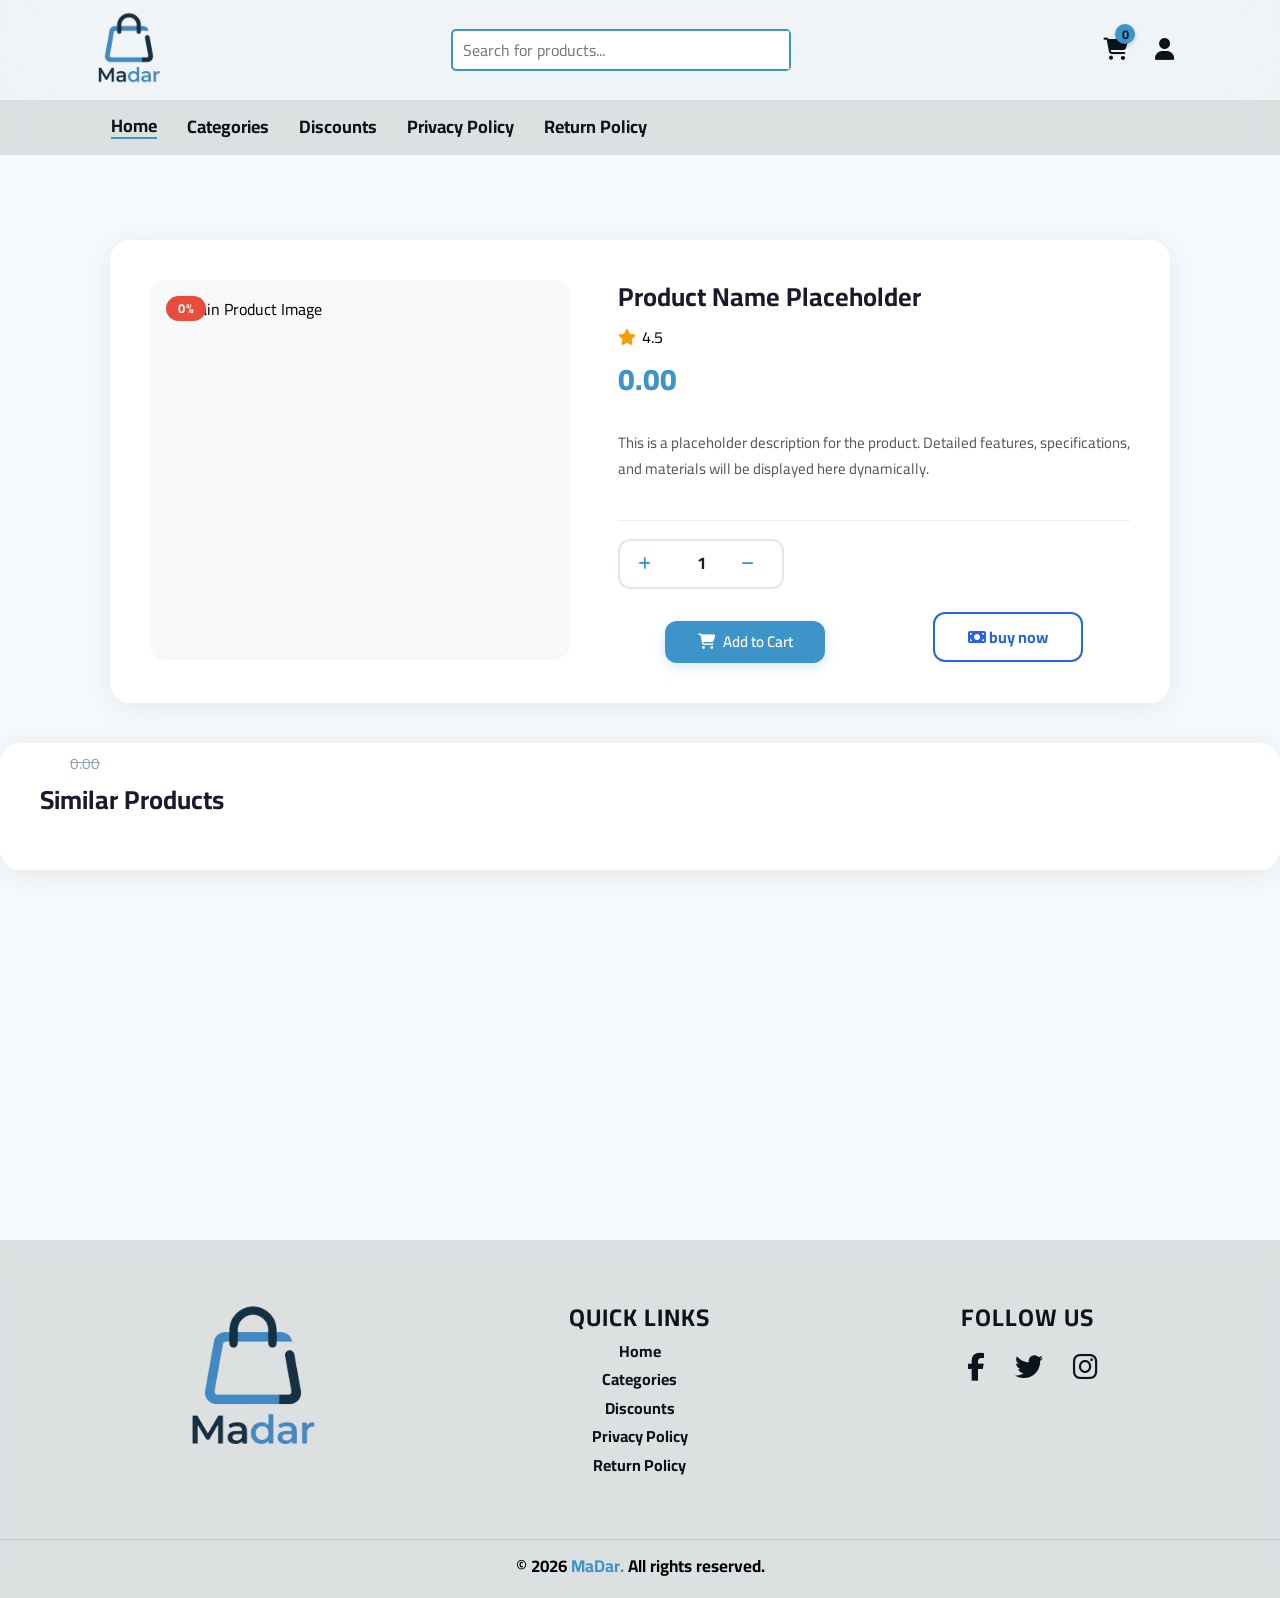
==== product-detial.html @ dc4d74ce "Add files via upload" ====
<!doctype html>
<html lang="en">
  <head>
    <meta charset="UTF-8" />
    <meta name="viewport" content="width=device-width, initial-scale=1.0" />
    <title>Product Detail | madar</title>
    <link
      rel="icon"
      href="https://i.postimg.cc/RFPx7RgJ/image.png"
      type="image/png"
    />
    <link rel="stylesheet" href="normalize.css" />
    <link rel="stylesheet" href="css/all.min.css" />
    <link rel="preconnect" href="https://fonts.googleapis.com" />
    <link rel="preconnect" href="https://fonts.gstatic.com" crossorigin />
    <link
      href="https://fonts.googleapis.com/css2?family=Cairo:wght@400;700&family=Open+Sans:wght@400;700&family=Roboto:wght@400;700&display=swap"
      rel="stylesheet"
    />
    <link rel="stylesheet" href="madar.css" />
    <meta
      name="description"
      content="Get detailed insights into this product at MaDar. View full specifications, features, and pricing details. Add to cart for a secure checkout process."
    />
    <meta name="author" content="Omar Soliman" />
    <meta property="og:title" content="Product Details | MaDar" />
    <meta
      property="og:description"
      content="View high-quality images and full specifications for this item."
    />
    <meta property="og:type" content="product" />
    <meta property="og:site_name" content="MaDar" />
    <meta
      property="og:url"
      content="https://omar-dev20.github.io/madar/product-detial.html"
    />
    <meta
      property="og:image"
      content="https://i.postimg.cc/RFPx7RgJ/image.png"
    />
  </head>
  <body class="not-empty">
    <header>
      <div class="container">
        <div class="logo" onclick="window.location.href = 'index.html'">
          <img src="icon.png" alt="madar logo" />
        </div>
        <div class="search">
          <input
            type="text"
            id="search-input"
            placeholder="Search for products..."
          />

        </div>
        <div id="product-container"></div>
        <nav class="nav">
          <ul>
            <li id="shoping-car" onclick="window.location.href = 'order.html'">
              <a><i class="fas fa-shopping-cart"></i></a
              ><span id="shoping-car-count">0</span>
            </li>
            <li>
              <a href="#profile"><i class="fas fa-user"></i></a>
            </li>
            <li>
              <a href="#"> <i id="burger-menu" class="fas fa-bars"></i></a>
            </li>
          </ul>
        </nav>
      </div>
    </header>
    <header class="sac-header">
      <div class="main-nav">
        <ul id="sac-header">
          <li><a href="index.html" class="nav-item-link active">Home</a></li>
          <li><a href="product.html" class="nav-item-link">Categories</a></li>
          <li><a href="discounts.html" class="nav-item-link">Discounts</a></li>
          <li>
            <a href="privacy-policy.html" class="nav-item-link"
              >Privacy Policy</a
            >
          </li>
          <li>
            <a href="return-policy.html" class="nav-item-link">Return Policy</a>
          </li>
        </ul>
      </div>
    </header>
    <main>
      <section class="product-details-container">
        <div class="container-wrapper">
          <section class="product-gallery">
            <img
              id="main-product-img"
              src="https://via.placeholder.com/500"
              alt="Main Product Image"
            />
            <span id="discount-badge" class="discount-percentage">0%</span>
          </section>
          <section class="product-info">
            <h1 id="product-title" class="product-title">
              Product Name Placeholder
            </h1>

            <div class="meta-info">
              <div class="rating">
                <i class="fas fa-star"></i>
                <span id="rating-value">4.5</span>
              </div>
            </div>
            <div class="price-container">
              <span id="discounted-price" class="current-price">0.00</span>
              <span id="original-price" class="old-price">0.00</span>
            </div>
            <p id="product-description" class="product-description">
              This is a placeholder description for the product. Detailed
              features, specifications, and materials will be displayed here
              dynamically.
            </p>

            <hr class="divider" />
            <div class="order-num">
              <i class="fas fa-plus"></i>
              <span class="numper-order-sale">1</span>
              <i class="fas fa-minus"></i>
            </div>
            <div class="purchase-actions">
              <button type="button" class="add-to-cart">
                <i class="fas fa-shopping-cart"></i> Add to Cart
              </button>
              <button type="button" class="btn-buy">
                <i class="fa-solid fa-money-bill"></i> buy now
              </button>
            </div>
          </section>
        </div>
      </section>

      <div class="container-wrapper">
        <h1 class="product-title">Similar Products</h1>
      </div>
    </main>

    <main id="portfolio" class="cards-grid"></main>

    <a href="#" class="scroll-up">
      <i class="fas fa-chevron-up"></i>
    </a>
    <footer>
      <div class="container">
        <div class="footer-content">
          <div class="footer-logo footer">
            <img src="icon.png" alt="Madar Logo" />
          </div>
          <div class="footer-links footer">
            <h3>Quick Links</h3>
            <ul>
              <li><a href="index.html">Home</a></li>
              <li><a href="product.html">Categories</a></li>
              <li><a href="discounts.html">Discounts</a></li>
              <li><a href="privacy-policy.html">Privacy Policy</a></li>
              <li><a href="return-policy.html">Return Policy</a></li>
            </ul>
          </div>
          <div class="footer-social footer">
            <h3>Follow Us</h3>

            <ul>
              <li>
                <a href="#"><i class="fab fa-facebook-f"></i></a>
              </li>
              <li>
                <a href="#"><i class="fab fa-twitter"></i></a>
              </li>
              <li>
                <a href="#"><i class="fab fa-instagram"></i></a>
              </li>
            </ul>
          </div>
        </div>
      </div>
      <div class="all-rights">
        <p>
          ©
          <span id="copyright-year"
            ><script>
              document.write(new Date().getFullYear());
            </script></span
          >
          <span class="site-name">MaDar.</span> All rights reserved.
        </p>
      </div>
    </footer>
    <script src="product-detial.js" defer type="module"></script>
  </body>
</html>
---- madar.css ----
* {
  box-sizing: border-box;
  color: var(--color);
}
::-webkit-scrollbar{
  width: 10px;
}
li{
  list-style: none;
}
.scroll-up{
 background-color: var(--primary);
 color: var(--background);
 padding: 10px 15px;
 position:fixed;
 opacity: 0;
 pointer-events: none;
 transition:var(--main-transition) ;
 right: 20px;
 bottom: 20px;
 z-index: 100;
 display: none;
 border-radius: 10px ;
 cursor: pointer;
 .fa-arrow{
    margin-right: 10px;
    font-size: 20px;
    text-align: center;
  }
}
::-webkit-scrollbar-thumb{
  background-color: var(--primary);
}
body {
  font-family: "Cairo", sans-serif;
  font-optical-sizing: auto;
 position: relative;
  background-color: var(--background);
  display: flex;
  flex-direction: column;
  min-height: 100vh;
  margin: 0;
  padding: 0;
  

}
main {
  flex: 1;
  margin-top: 180px;
}
img{
    object-fit: cover;
}
.load-hidden {
  opacity: 0;
  transform: translateY(20px);
  transition: all 0.8s ease-out;
  -webkit-transform: translateY(20px);
  -moz-transform: translateY(20px);
  -ms-transform: translateY(20px);
  -o-transform: translateY(20px);

}
.load-show {
  opacity: 1;
  transform: translateY(0);
}
html {
  scroll-behavior: smooth;
}
:root{
--text: #0a141b;
--background: #f6fafc;
--primary: #3c94c8;
--secondary: #95c7e5;
--accent: #5eaddd;
--main-transition: all 0.3s ease-in-out;

}
dark{
--text: #e5eff5;
--background: #030608;
--primary: #3790c3;
--secondary: #1a4c6b;
--accent: #2270a0;
}
header{
position: fixed;
top: 0;
left: 0;
right: 0;
width: 100%;
z-index: 100;
backdrop-filter: blur(20px);
  background-color: rgba(120, 120, 120, 0.042);

}
.container {
display: flex;
justify-content:space-between;
align-items: center;
  padding-left: 15px;
  padding-right: 15px;
  margin-left: auto;
  margin-right: auto;

}
@media (min-width: 768px) {
  .container { width: 750px; }
}
@media (min-width: 992px) {
  .container { width: 970px; }
}
@media (min-width: 1200px) {
  .container { width: 90dvw; }
}
.logo img{
    width: 100px;
    height: 100px;
    cursor: pointer;
    border-radius: 50%;

    display: flex;
    justify-content: center;
    align-items: center;
    font-size: 24px;
    color: var(--background);
}
.nav ul {
    display: flex;
    justify-content: center;
    align-items: center;
    gap: 27px;
    list-style: none; 
      
}
.nav ul li a {
    text-decoration: none;
    color: var(--text);
    font-size: 22px;
    transition: var(--main-transition) ;
    &:hover {
        color: var(--primary);
    }
}
.search {
    display: flex;
    position: relative;
    justify-content: center;
    anchor-name: --search-input;
    align-items: center;
    width: 340px;
    max-width: 95%;
    margin-inline: 10px;
        border-radius: 5px;
    border: 2px solid var(--primary);

}
.search input {
    padding: 10px;
    border: none;
    border-radius: 5px 0 0 5px;
    font-size: 16px;
    width: 100%;
    outline: none;
}
@media (max-width: 768px) {
    .container {
        flex-direction: column;
        gap: 20px;
    }
}
#product-container{
    position: absolute;
    z-index: 9876 ;
     top: 71%;
    left: 48%;
    width: 317px;
    max-width: 90%;
    transform: translateX(-50%);
    position-anchor: --search-input;
    border-radius: 0 0 5px 5px;
    background-color: #fff;
    box-shadow: 0 4px 6px rgba(0, 0, 0, 0.325);
    max-height: 300px;
    overflow-y: auto;
    z-index: 1000;
    -webkit-border-radius: 0 0 5px 5px;
    -moz-border-radius: 0 0 5px 5px;
    -ms-border-radius: 0 0 5px 5px;
    -o-border-radius: 0 0 5px 5px;
    -webkit-transform: translateX(-50%);
    -moz-transform: translateX(-50%);
    -ms-transform: translateX(-50%);
    -o-transform: translateX(-50%);
    &::-webkit-scrollbar {
      display: none;
    }
    &::-moz-scrollbar {
      display: none;
    }
     &::-ms-scrollbar {
      display: none;
    }
     &::-o-scrollbar {
      display: none;
    }
    &::-webkit-scrollbar-thumb{
        background-color: var(--primary);
        border-radius: 5px;
        }
         &::-moz-scrollbar-thumb{
        background-color: var(--primary);
        border-radius: 5px;
        }
         &::-ms-scrollbar-thumb{
        background-color: var(--primary);
        border-radius: 5px;
        }
         &::-o-scrollbar-thumb{
        background-color: var(--primary);
        border-radius: 5px;
    }
   
}
.product-item {
    cursor: pointer;
    backdrop-filter: blur(15px);
    background-color: rgba(120, 120, 120, 0.11);
    border-bottom: 2px solid var(--primary);

}
.product h2 {
    margin: 0 0 10px;
    font-size: 24px;
}
.product p {
    margin: 0;
    font-size: 16px;
}
@media (max-width:768px) {
    #product-container {
       top: 70%;
       left: 48%;
       width:310px;
    }
}
.loc-text {
    font-size: 20px;
    font-weight:bold;
    color: var(--text);
}
.sac-header{
    margin-top: 100px;
    z-index:11;
    backdrop-filter: blur(15px);
  background-color: rgba(120, 120, 120, 0.195);
    margin-bottom: 50px;
}
.main-nav{
    display: flex;
    justify-content: space-between;
    align-items: center;
    margin-inline-start:71px ;
    list-style: none;
ul {
    display: flex;
    justify-content: center;
    align-items: center;
    gap: 30px;
    list-style: none; 
li a{
    text-decoration: none;
    color: var(--text);
    font-size: 18px;
    transition: var(--main-transition);
    font-weight: bold;
    &:hover{
    color: var(--primary);
}


}

}
}
.main-nav a:active{ 
   display: inline-block;
   color: var(--primary);
   transform: translateY(5px);
   -webkit-transform: translateY(5px);
   -moz-transform: translateY(5px);
   -ms-transform: translateY(5px);
   -o-transform: translateY(5px);
}
.about-madar-hero {
    position: relative;
    background: url('https://images.unsplash.com/photo-1607082348824-0a96f2a4b9da?q=80&w=2070&auto=format&fit=crop') no-repeat center center/cover;
    min-height: 400px;
    display: flex;
    align-items: center;
    justify-content: center;
    font-family: 'Cairo', sans-serif;
}

.about-madar-hero .hero-overlay {
    position: absolute;
    top: 0;
    left: 0;
    width: 100%;
    height: 100%;
    background: rgba(26, 35, 50, 0.63);
    display: flex;
    flex-direction: column;
    align-items: center;
    justify-content: center;
    text-align: center;
    padding: 40px 20px;
    box-sizing: border-box;
}

.about-madar-hero .hero-logo-box {
    margin-bottom: 20px;
}

.about-madar-hero .hero-logo-box img {
    width: 90px;
    height: auto;
    filter: drop-shadow(0px 4px 8px rgba(0, 0, 0, 0.5));
}

.about-madar-hero .hero-title {
    font-size: 42px;
    font-weight: 700;
    margin: 0 0 15px 0;
    letter-spacing: 1px;
    color: #ffffff;
    text-shadow: 0 2px 4px rgba(0,0,0,0.3);
}

.about-madar-hero .hero-description {
    font-size: 16px;
    max-width: 650px;
    margin: 0 auto;
    line-height: 1.7;
    color: #e5e7eb;
    font-weight: 400;
    text-shadow: 0 1px 3px rgba(0,0,0,0.3);
}

@media (max-width: 768px) {
    .about-madar-hero {
        min-height: 320px;
    }
    .about-madar-hero .hero-title {
        font-size: 32px;
    }
    .about-madar-hero .hero-description {
        font-size: 14px;
        line-height: 1.5;
    }
    .about-madar-hero .hero-logo-box img {
        width: 75px;
    }
}
@media (max-width: 769px) {
    .sac-header {
        margin-TOP: 235px;
        display: none;
       opacity: 0;
       visibility: hidden;
       transition: opacity 0.5s ease, visibility 0.5s ease;
}
.sac-header.show {
    opacity: 1;
    visibility: visible;
    display: block;
}
    .main-nav{
        margin: auto;
        width: 50%;
        ul {
            flex-direction: column;
            gap: 15px;
            margin: auto;
            padding: 20px;
        }
        
   
    }
    
}
#burger-menu{
    display: none;

}
@media (max-width: 769px) {

    #burger-menu {
    display: block;
    display: inline-block;
    transition: transform 0.3s ease;
    cursor: pointer;
    -webkit-transition: transform 0.3s ease;
    -moz-transition: transform 0.3s ease;
    -ms-transition: transform 0.3s ease;
    -o-transition: transform 0.3s ease;
}

#burger-menu.active {
    transform: rotate(180deg);
    color: var(--accent);
}


}
main{
      margin-top: 200px !important;
}
@media (max-width: 769px) {
  main{
      margin-top: 300px;
  }
  
}
.category-filter {
  display: flex;
  justify-content: center;
  align-items: center;
  gap: 20px;
  margin-top: 100px;
}


.cat-btn {
  padding: 10px 20px;
  border: none;
  border-radius: 5px;
  font-size: 16px;
  cursor: pointer;
  transition: var(--main-transition);
  -webkit-transition: var(--main-transition);
  -moz-transition: var(--main-transition);
  -ms-transition: var(--main-transition);
  -o-transition: var(--main-transition);
}
@media (max-width: 768px) {
  .category-filter{
    display: grid;
    grid-template-columns: repeat(2, 100px);
  }
  
}
.active {
 display: inline-block;
 border-bottom: var(--primary) solid 2px;
 color: var(--primary);
}

.cards-grid {
  display: grid;
  grid-template-columns: repeat(auto-fill, minmax(280px, 1fr));
  gap: 30px; 
  width: 90%;
  margin: 50px auto;
}

.card {
  position: relative;
  background: #ffffff; 
  border-radius: 16px; 
  padding: 20px;
  box-shadow: 0 10px 30px rgba(0, 0, 0, 0.05);
  display: flex;
  flex-direction: column;
  justify-content: space-between;
  transition: transform 0.3s cubic-bezier(0.4, 0, 0.2, 1), box-shadow 0.3s ease;
  overflow: hidden;
  border: 1px solid rgba(0, 0, 0, 0.03);
  cursor: pointer;
}
.card:hover {
  transform: translateY(-8px);
  box-shadow: 0 20px 40px rgba(60, 148, 200, 0.15); 
}
.card:active{
     translate: 0 5px;
    scale: 0.98;
    transition:var(--main-transition) ; 

}
button[type = 'button']{
    display: block;
    margin: auto;
}
@media (max-width: 768px) {
    .order-num{
        margin: auto;
    }
}


.card img {
  width: 100%;
  height: 220px;
  object-fit: contain; 
  border-radius: 12px;
  background-color: #f8fafc;
  transition: transform 0.5s ease;
}

.card:hover img {
  transform: scale(1.03); 
}

.card h3 {
  font-size: 1.15rem;
  font-weight: 700;
  color: #1e293b;
  margin-top: 15px;
  line-height: 1.4;
}
@media (max-width: 768px) {
main{
    margin-top: 300px !important;
}
}

.descriptian {
  font-size: 0.9rem;
  color: #64748b; 
  font-weight: 400;
  margin-top: 8px;
  display: -webkit-box;
  -webkit-box-orient: vertical;
  -webkit-line-clamp: 2;
   line-clamp: 2;
  overflow: hidden;
  line-height: 1.6;
}


.discount-badge {
  position: absolute;
  top: 15px;
  right: 15px;
background-color:#e74c3c;
  color: #f1c4c4;
  padding: 6px 12px;
  font-size: 0.75rem;
  font-weight: 700;
  border-radius: 8px;
  z-index: 5;
}
.price-section {
  display: flex;
  align-items: baseline;
  gap: 10px;
  margin-top: 15px;
  position: relative;
}

.current-price {
  color: var(--primary);
  font-size: 1.4rem;
  font-weight: 800; 
}

#original-price {
     color: #94a3b8;
  text-decoration: line-through;
  font-size: 0.95rem;
position: absolute;
right: 35%;
margin-bottom: 27px;

}
.old-price {
         color: #94a3b8;
  text-decoration: line-through;
  font-size: 0.95rem;
position: absolute;
left :70px;
bottom: 50%;

}


.rating-stars {
  display: flex;
  gap: 4px;
  font-size: 1rem;
  margin-block: 10px;
}

.rating-stars i {
  color: #ffb800; 
}
.purchase-actions .add-to-cart  {
  background: var(--primary);
  color: #ffffff;
  border: none;
  border-radius: 12px;
  padding: 12px 20px;
  font-weight: 600;
  font-size: 0.95rem;
  cursor: pointer;
  transition: all 0.2s ease;
  box-shadow: 0 4px 12px rgba(60, 148, 200, 0.2);
  width:fit-content;
  margin-top: 10px;
  display: flex;
  justify-content: center;
  align-items: center;
  gap: 8px;
}

.add-to-cart:hover {
  background: var(--accent);
  box-shadow: 0 6px 20px rgba(94, 173, 221, 0.4);
  transform: translateY(-2px);
}

.load-more{
  display: flex;
  justify-content: center;
  align-items: center;
  margin-top: 20px;
}
.load-more-btn{
  padding: 10px 20px;
  border-radius: 10px;
  -webkit-border-radius: 10px;
  -moz-border-radius: 10px;
  -ms-border-radius: 10px;
  -o-border-radius: 10px;
  outline: none;
 border: 3px solid var(--primary);
  padding: 10px 20px;
  color:var(--text);
  font-weight: bold;
  font-size: 1rem;
  cursor: pointer;
  transition: background-color 0.3s ease;
  box-shadow: 0 4px 6px rgba(0, 0, 0, 0.325);
  backdrop-filter: blur(15px);
}
.load-more-btn:hover{
  background-color: var(--primary);
  color: var(--background);
  transition:var(--main-transition);
  -webkit-transition:var(--main-transition);
  -moz-transition:var(--main-transition);
  -ms-transition:var(--main-transition);
  -o-transition:var(--main-transition);
}
.load-more-btn:active{
  transform: translateY(2px);
  transition: 0.3s;
  -webkit-transition: 0.3s;
  -moz-transition: 0.3s;
  -ms-transition: 0.3s;
  -o-transition: 0.3s;
} 
@keyframes wiggle {
0% { transform: scale(1); }
  50% { transform: scale(1.4); } 
  100% { transform: scale(1); }
}

.animate-wiggle {
  animation: wiggle 0.4s ease-in-out;
  display: inline-block;
}
#shoping-car{
  position: relative;
  cursor: pointer;

}
#shoping-car-count{
  position: absolute;
  top: -13px;
 left: 12px;
  background-color: var(--primary);
  color: var(--text);
  height: 20px;
  width: 20px;
  text-align: center;
  border-radius: 50%;
  line-height: 20px;
  font-size: 0.8rem;
  font-weight: bold;
  overflow: hidden;
  border-radius: 20px;
  box-shadow: 0 2px 5px rgba(0,0,0,0.2);
  z-index: 2;
  -webkit-border-radius: 20px;
  -moz-border-radius: 20px;
  -ms-border-radius: 20px;
  -o-border-radius: 20px;
}
@keyframes slideNum{
  0%{
    transform:translateY(100%) ;
    -webkit-transform:translateY(100%) ;
    -moz-transform:translateY(100%) ;
    -ms-transform:translateY(100%) ;
    -o-transform:translateY(100%) ;
    opacity: 0;
}
  100%{
    transform:translateY(0) ;
    -webkit-transform:translateY(0) ;
    -moz-transform:translateY(0) ;
    -ms-transform:translateY(0) ;
    -o-transform:translateY(0) ;
    opacity: 1;   
  }
}
.animate-slide-num {
  animation: slideNum 0.5s ease-in-out;
  display: inline-block;
}
.shoping-cart {
    display: grid;
    grid-template-columns: repeat(auto-fill, minmax(300px, 1fr));
    gap: 25px;
    padding: 30px 15px;
    max-width: 1200px;
    margin: 0 auto;
}

.shoping-cart-item {
    backdrop-filter: blur(15px);
    background-color: rgba(120, 120, 120, 0.195);
    border-radius: 12px;
    box-shadow: 0 4px 15px rgba(0, 0, 0, 0.05);
    cursor: pointer;
    padding: 20px;
    display: flex;
    flex-direction: column;
    align-items: center;
    text-align: center;
    position: relative;
    border: 1px solid #edf2f7;
    transition: opacity 0.5s ease, transform 0.5s ease, box-shadow 0.3s ease;
    -webkit-transition: opacity 0.5s ease, transform 0.5s ease, box-shadow 0.3s ease;
    -moz-transition: opacity 0.5s ease, transform 0.5s ease, box-shadow 0.3s ease;
    -ms-transition: opacity 0.5s ease, transform 0.5s ease, box-shadow 0.3s ease;
    -o-transition: opacity 0.5s ease, transform 0.5s ease, box-shadow 0.3s ease;
}

.shoping-cart-item:hover {
    box-shadow: 0 8px 25px rgba(0, 0, 0, 0.1);
    transform: translateY(-5px) ;
    -webkit-transform: translateY(-5px) ;
    -moz-transform: translateY(-5px) ;
    -ms-transform: translateY(-5px) ;
    -o-transform: translateY(-5px) ;
}
.shoping-cart-title {
    font-size:20px;
    font-weight: bold;
    color: var(--text);
    text-transform: uppercase;
    letter-spacing: 1px;
    margin-bottom: 15px;
    align-self: flex-start;
}
.shoping-cart-item img {
    max-width: 100%;
    height: 200px;
    object-fit: contain;
    margin-bottom: 15px;
}
.shoping-cart-item h3 {
    font-size: 18px;
    color: var(--text);
    margin: 10px 0;
    font-weight: 700;
}

.shoping-cart-item p {
    font-size: 14px;
    color: var(--text);
    line-height: 1.5;
    margin-bottom: 15px;
    flex-grow: 1;
}
.rating-stars {
    margin-bottom: 15px;
}

.rating-stars i {
    color: #ffc107;
    margin: 0 2px;
    font-size: 14px;
}

.current-price {
    font-size: 20px;
    font-weight: bold;
    color:var(--primary); 
    margin-right: 10px;
}


.discount-badge {
    background-color:#e74c3c;
    color: var(--background);
    font-size: 12px;
    padding: 4px 8px;
    border-radius: 6px;
    font-weight: 600;
}


.load-more {
    text-align: center;
    margin: 30px 0;
}

.load-more-btn {
    background-color: #2b6cb0; 
    color: #ffffff;
    border: none;
    padding: 12px 30px;
    font-size: 16px;
    font-weight: bold;
    border-radius: 8px;
    cursor: pointer;
    transition: background-color 0.3s ease, transform 0.2s ease;
    box-shadow: 0 4px 6px rgba(0, 0, 0, 0.1);
}

.load-more-btn:hover {
    background-color: #2c5282;
}

.load-more-btn:active {
    transform: scale(0.98);
}
.order-num{
    display: flex;
    justify-content: center;
    align-items: center;
    gap: 10px;
    font-size: 20px;
    font-weight: bold;
    color: var(--text);
border: 4px solid var(--primary);
    border-radius: 10px;
    -webkit-border-radius: 10px;
    -moz-border-radius: 10px;
    -ms-border-radius: 10px;
    -o-border-radius: 10px;
    width: 100px;
    height: 50px;
}
.shoping-cart-item:hover{
    box-shadow: 0 8px 25px rgba(0, 0, 0, 0.1);
    transform: translateY(-5px) ;
    -webkit-transform: translateY(-5px) ;
    -moz-transform: translateY(-5px) ;
    -ms-transform: translateY(-5px) ;
    -o-transform: translateY(-5px) ;
}
.fa-plus{
    color: var(--accent);
    font-size: 20px;
    margin-right: 10px;
    cursor: pointer;
}
.fa-minus{
    color: var(--accent);
    font-size: 20px;
    margin-right: 10px;
    cursor: pointer;
}
.overlay{
  position:fixed; 
  inset:0; 
  background:rgba(0, 0, 0, 0.6);
  z-index:9998;
  backdrop-filter:blur(5px);
  perspective: 1000px;
  display: none;

  img{
    display:block;
    margin: auto;
    width: 280px;
    height: 280px;
    position: relative;
    transition: var(--main-transition);

}
}
.spot-light{
  position: relative;
  margin:-42px auto;
  margin-bottom: 10px;
  width: 290px;
  height: 290px;
  background: linear-gradient(to bottom,var(--primary), rgba(0, 255, 255, 0));
  clip-path: polygon(30% 0%, 70% 0%, 100% 100% ,0% 100%);
  display: none;
  transition: var(--main-transition);

}
@keyframes fade {
  0% { opacity: 0.4; }
  50% { opacity: 0.8; }
  100% { opacity: 0.4; }
}
@keyframes fade-in {
0% { opacity: 0; transform: translateY(-400px); }
  100% { opacity: 1; transform: translateY(0);  }
}
.garpadge{
  position: absolute;
  top: 50%;
  left: 0;
  width: 100%;
  height: 100%;
  z-index: 999;
  transition: var(--main-transition);
  -webkit-transition: var(--main-transition);
  -moz-transition: var(--main-transition);
  -ms-transition: var(--main-transition);
  -o-transition: var(--main-transition);
}
@keyframes goToTop {
  0% { transform: translateY(-100px) scale(0.8); }
  100% { transform: translateY(-400px) scale(0); display: none; }
}
@keyframes goToLeft{
  0% { transform: translateX(-100px) scale(0.8); }
  100% { transform: translateX(-400px) scale(0); }
}
.order-summary-container {
    background-color: #1a1a2e;
    border: 1px solid rgba(22, 199, 154, 0.2);
    border-radius: 12px;
    padding: 24px;
    width: 95%;
    max-width: 440px;
    color: var(--primary);
    font-family: 'Cairo', sans-serif;
    box-shadow: 0 8px 24px rgba(0, 0, 0, 0.2);
    margin: 20px auto;
}

.summary-title {
    font-size: 20px;
    margin-bottom: 20px;
    border-bottom: 2px solid var(--primary);
    padding-bottom: 10px;
    color:var(--primary);
    text-transform: capitalize;
}

.summary-row {
    display: flex;
    justify-content: space-between;
    margin-bottom: 15px;
    font-size: 16px;
    color: #e2e2e2;
}

.summary-divider {
    border: 0;
    border-top: 1px dashed #4b5d67;
    margin: 15px 0;
}
#total-product-price {
    background-color: #121224;
    border-radius: 8px;
    padding: 15px;
    margin: 15px 0;
}

.total-product-list {
    list-style: none;
    padding: 0;
    margin: 0;
    display: flex;
    flex-direction: column;
    gap: 10px;
}

.product-item {
    display: flex;
    justify-content: space-between;
    align-items: center;
    padding-bottom: 6px;
    border-bottom: 1px dashed rgba(255, 255, 255, 0.05);
}

.product-name {
    color: var(--background);
    font-size: 16px;
    font-weight: bold;
    max-width: 70%;
    white-space: nowrap;
    overflow: hidden;
    text-overflow: ellipsis;
}

.product-price {
  color: var(--background);
    font-size: 14px;
    font-weight: bold;
}
.total-row {
    display: flex;
    justify-content: space-between;
    align-items: center;
    margin-top: 10px;
    padding-top: 12px;
    border-top: 2px solid var(--primary);
}
.empty-cart{
    text-align: center;
    font-size: 30px;
    color: var(--text);
    margin: 300px auto;
    display: flex;
    justify-content: center;
    align-items: center;
    font-weight: bold;
    backdrop-filter: blur(15px);
    background-color: rgba(120, 120, 120, 0.195);
    max-width:fit-content;
    border-left: var(--primary) 10px solid;
    border-radius: 10px;
    
    padding: 20px;
    width: 100%;
}
.total-row span:first-child {
    font-size: 16px;
    font-weight: bold;
    color: #ffffff;
}

.total-final-price {
   color: var(--primary);
    font-size: 20px;
    font-weight: 800;
}

.checkout-btn {
    background: linear-gradient(45deg, var(--primary), var(--accent));
    color: white;
    border: none;
    border-radius: 8px;
    width: 100%;
    padding: 12px;
    font-size: 18px;
    font-weight: bold;
    cursor: pointer;
    margin-top: 10px;
    transition:var(--main-transition);
}

.checkout-btn:hover {
    transform: translateY(-2px);
    box-shadow: 0 5px 15px rgba(0, 180, 216, 0.3);
}
.checkout-btn:active{
    transform: translateY(2px);
    box-shadow: 0 2px 5px rgba(0, 180, 216, 0.3);
}
.success-container{
    display: flex;
    justify-content: center;
    align-items: center;
    background-color: #1a1a2e;
    border: 1px solid rgba(22, 199, 154, 0.2);
    border-radius: 12px;
    padding: 24px;
    margin: 10px auto;
    width: 95%;
    max-width: 440px;
    font-family: 'Cairo', sans-serif;
    box-shadow: 0 8px 24px rgba(0, 0, 0, 0.2);
}
.success-card{
    display: flex;
    flex-direction: column;
    align-items: center;
    gap: 20px;
}
.icon-box{
    width: 100px;
    height: 100px;
    border-radius: 50%;
    background-color: var(--primary);
    display: flex;
    justify-content: center;
    align-items: center;
    color: white;
    font-size: 40px;
}
.success-card h1{
    font-size: 24px;
    color: var(--background);
    font-weight: bold;
    margin: 0;
}
.success-card p{
    font-size: 16px;
    color: var(--background);
    font-weight: bold;
    margin: 0;
    padding-bottom: 10px;
    border-bottom: 2px solid var(--primary);
}
.order-details-box{
    display: flex;
    flex-direction: column;
    background-color:#121224;;
    border-radius: 12px;
width: 100%;
padding: 10px;
    gap: 10px;
    margin-top: 5px;
}
.detail-row{
    display: flex;
    justify-content: space-between;
    align-items: center;
    font-size: 16px;
    gap: 10px;
    color: var(--background);
}
.detail-row span:first-child{
    font-weight: bold;
}
.action-buttons{
    display: flex;
    justify-content: center;
    gap: 10px;
}
.btn-primary{
    background-color: var(--primary);
    color: white;
    border: none;
    padding: 12px 30px;
    font-size: 16px;
    font-weight: bold;
    border-radius: 8px;
    cursor: pointer;
    transition: var(--main-transition);
    box-shadow: 0 4px 6px rgba(0, 0, 0, 0.1);
}
.btn-primary:hover{
    transform: translateY(-2px);
    box-shadow: 0 5px 15px rgba(0, 180, 216, 0.3);
}
.btn-secondary{
    background-color: white;
    color: var(--primary);
    border: none;
    padding: 12px 30px;
    font-size: 16px;
    font-weight: bold;
    border-radius: 8px;
    cursor: pointer;
    transition: var(--main-transition);
    box-shadow: 0 4px 6px rgba(0, 0, 0, 0.1);
}
.btn-secondary:hover{
    transform: translateY(-2px);
    box-shadow: 0 5px 15px rgba(0, 180, 216, 0.3);
}
.highlight{
    color: var(--primary);
}
.animate-check{
    animation: check 0.5s ease-in-out;
    display: inline-block;
}
@keyframes check{
    0%{
        transform: scale(0);
    }
    50%{
        transform: scale(1.2);
    }
    100%{
        transform: scale(1);
    }
}
  .product-details-container {
            max-width: 1100px;
            margin: 40px auto;
            padding: 0 20px;
        }
 
        .container-wrapper {
            display: flex;
            gap: 48px;
            align-items: flex-start;
            background: #fff;
            border-radius: 20px;
            box-shadow: 0 4px 32px rgba(0,0,0,0.08);
            padding: 40px;
        }
        
 
        .product-gallery {
            position: relative;
            flex: 0 0 420px;
            background: #f7f8fa;
            border-radius: 16px;
            display: flex;
            align-items: center;
            justify-content: center;
            min-height: 380px;
            overflow: hidden;
        }
 
        .product-gallery img#main-product-img {
            width: 100%;
            max-width: 380px;
            height: 340px;
            object-fit: contain;
            border-radius: 12px;
            display: block;
            transition: transform 0.4s ease;
        }
 
        .product-gallery:hover img#main-product-img {
            transform: scale(1.04);
        }
 
        .discount-percentage {
            position: absolute;
            top: 16px;
            left: 16px;
            background: #e74c3c;
            color: #fff;
            font-size: 13px;
            font-weight: 700;
            padding: 5px 12px;
            border-radius: 20px;
            letter-spacing: 0.5px;
            z-index: 2;
        }
 
        .product-info {
            flex: 1;
            display: flex;
            flex-direction: column;
            gap: 0;
        }
 
        .product-title {
            font-size: 26px;
            font-weight: 700;
            color: #1a1a2e;
            margin: 0 0 14px 0;
            line-height: 1.3;
        }
 
        .meta-info {
            margin-bottom: 16px;
        }
 
        .rating {
            display: flex;
            align-items: center;
            gap: 6px;

        }
 
        .rating-stars-detail {
            display: flex;
            gap: 3px;
            color: var(--text);
        }
 
        .rating i {
            color: #f4a00a;
            font-size: 16px;
        }
 
        .rating-num {
            font-size: 14px;
            color: #888;
            font-weight: 500;
        }
 
        .price-container {
            display: flex;
            align-items: center;
            gap: 14px;
            margin-bottom: 18px;
        }
 
        #discounted-price {
            font-size: 30px;
            font-weight: 800;
        }
 
        .product-description {
            font-size: 15px;
            color: #555;
            line-height: 1.75;
            margin-bottom: 20px;
        }
 
        .divider {
            border: none;
            border-top: 1px solid #eee;
            margin: 18px 0;
        }
 
        .order-num {
            display: flex;
            align-items: center;
            gap: 0;
            margin-bottom: 22px;
            width: fit-content;
            border: 2px solid #e0e7ef;
            border-radius: 12px;
            overflow: hidden;
        }
 
        .order-num i {
            padding: 10px 18px;
            cursor: pointer;
            font-size: 14px;
            color: var(--primary);
            transition: background 0.2s;
            user-select: none;
        }
 
        .numper-order-sale {
            min-width: 44px;
            text-align: center;
            font-size: 17px;
            font-weight: 700;
            color: #1a1a2e;
            background: #fff;
            padding: 10px 4px;
        }
 
        .purchase-actions {
            display: flex;
            gap: 14px;
            flex-wrap: wrap;
        }
 
        .add-to-cart {
          width: 100%;
            min-width: 160px;
            padding: 14px 24px;
            margin-top: 5px;
            color: #fff;
            background-color: var(--primary);
            border: none;
            border-radius: 12px;
            font-size: 16px;
            font-weight: 700;
            cursor: pointer;
            display: flex;
            align-items: center;
            justify-content: center;
            gap: 8px;
            transition: background 0.2s, transform 0.15s;
            font-family: inherit;
        }
 
        .add-to-cart:hover {
            background: #1d4ed8;
            transform: translateY(-1px);
        }
 
        .btn-buy {
                 padding: 14px 24px;
            background: #fff;
            color: #2563eb;
            border: 2px solid #2563eb;
            border-radius: 12px;
            font-size: 16px;
            width: 150px;
                     width: 150px ;
                     height: 50px;
            font-weight: 700;
            cursor: pointer;
            display: flex;
            align-items: center;
            justify-content: space-between;
            gap: 8px;
            margin-top: 10px;
            transition: background 0.2s, color 0.2s, transform 0.15s;
            font-family: inherit;
        }
 
        .btn-buy:hover {
            background: #2563eb;
            color: #fff;
            transform: translateY(-1px);
        }
 
        .similar-title-wrapper {
            max-width: 1100px;
            margin: 40px auto 16px;
            padding: 0 20px;
        }
 
        .similar-title-wrapper h1 {
            font-size: 22px;
            font-weight: 700;
            color: #1a1a2e;
            border-left: 4px solid #2563eb;
            padding-left: 14px;
        }
 
        @media (max-width: 768px) {
            .container-wrapper {
                flex-direction: column;
                padding: 24px 16px;
                gap: 24px;
            }
 
            .product-gallery {
                flex: none;
                width: 100%;
                min-height: 260px;
            }
 
            .product-gallery img#main-product-img {
                height: 240px;
            }
 
            #discounted-price {
                font-size: 24px;
            }
 
            .purchase-actions {
                flex-direction: column;
            }
 
            .btn-buy {
                flex: 1;
                margin: auto;
            }
        }
.loader {
    position: fixed; 
    inset: 0;
    width: 100%;
    height: 100%;
    z-index: 999999; 
    display: flex;
    justify-content: center;
    align-items: center;
    
    backdrop-filter: blur(15px);
    background-color: rgba(16, 14, 14, 0.558);
    color: #fff;
    overflow: hidden; 

    span {
        font-size: 55px;
        font-weight: bold;
        letter-spacing: 5px;
        
        mix-blend-mode: difference;
        text-transform: uppercase;
        line-height: 1;
        z-index: 1;
        position: relative;
    }
}

.loader::before {
    content: "";
    position: absolute;
    z-index: 0;
    left: 50%;
    top: 47%;
    width: 40px;
    height: 55px;
    background-color: #fff;
    animation: loading 2s linear infinite;
    -webkit-animation: loading 2s linear infinite;
}

@keyframes loading {
    0%, 100% {
        left: 35%;
    }
    50% {
        left: calc(67% - 40px);
    }
}
footer {
width: 100%;
  backdrop-filter: blur(15px);
  background-color: rgba(120, 120, 120, 0.195);
  padding: 40px 0 20px;
  text-align: center;
  margin-top: 120px;

.footer-content{
   display: flex;
    gap: 40px;
    margin-bottom: 40px;
    width: 100%;
    align-items:flex-start;
    
}
.footer-logo img {
   margin-inline: auto;
   max-width: 200px;
}
@media (max-width: 768px) {
  .footer-content { flex-direction: column; align-items: center; }
  .footer-links a { display: flex; justify-content: center; }
}
.footer{
    flex: 1;
}
.footer-links{
      width: 100%;
      
}
 a{
      color: var(--text);
           padding-block: 5px;
      display: inline-block;
      text-decoration: none;
      font-weight: bold;
}
.footer-links ul {
    padding: 0;
    margin: 0;
    list-style: none;
}
.footer-links a:hover{
      color: var(--primary);
      transform: translateY(-5px);
      -webkit-transform: translateY(-5px);
      -moz-transform: translateY(-5px);
      -ms-transform: translateY(-5px);
      -o-transform: translateY(-5px);
      transition: var(--main-transition);
      -webkit-transition: var(--main-transition);
      -moz-transition: var(--main-transition);
      -ms-transition: var(--main-transition);
      -o-transition: var(--main-transition);
}
h3{
      font-size: 24px;
      margin-bottom: 5px;
      color: var(--text);
      text-transform: uppercase;
      letter-spacing: 1px;
      font-weight: bold;
}
@media (max-width: 768px) {
  .footer-links a{
   display: flex;
   justify-content: center;
   align-items: center;
  }
} 
.footer-social{
margin:0 auto;
width: 100%;
ul{
    display: flex;
    gap: 30px;
    justify-content: center;
    margin-inline-end: 30px;
}
}

i{
         font-size: 28px;
         font-weight: bold;
         height: 40px;
         cursor: pointer;
         transition:var(--main-transition) ;
}
.fa-facebook-f:hover{
  color: #1877F2;
  transform: scale(1.2);    

}
.fa-twitter:hover{
  color: #1DA1F2;
  transform: scale(1.2);
}
.fa-instagram:hover{
  color: #E4405F;
  transform: scale(1.2);
}
.all-rights {
    width: 100%;
    text-align: center;
    border-top: 1px solid rgba(0, 0, 0, 0.1);
    display: flex;
    justify-content: center;
    align-items: center;
    transform: translateY(15px);
    -webkit-transform: translateY(15px);
    -moz-transform: translateY(15px);
    -ms-transform: translateY(15px);
    -o-transform: translateY(15px);
    font-size: 17px;
    font-weight:bold;
}
.site-name{
 color: var(--primary);
}
}
.contaner-return{
 margin: auto;
 width: 90%;
}
.title{
       display: flex;
       width: fit-content;
       margin: auto;
   justify-content: center;
   align-items: center;
    font-size: 24px;
    font-weight: bold;
    color: var(--text);
    text-transform: uppercase;
    letter-spacing: 1px;
    position: relative;
}
.title::after{
    content: "";
    width: 50px;
    height: 3px;
    background-color: var(--primary);
    position: absolute;
    bottom:25px;
}
.title:hover::after{
    width: 250px;
    transition: width 0.5s ease;
    -webkit-transition: width 0.5s ease;
    -moz-transition: width 0.5s ease;
    -ms-transition: width 0.5s ease;
    -o-transition: width 0.5s ease;
}
.return-grid{
  display: grid;
  grid-template-columns: repeat(auto-fit, minmax(300px, 1fr));
  gap: 40px;
  justify-content: center;
  margin-top: 50px;
  width: 90%;
  margin: auto;
}
.return-grid-card{
  border: 1px solid var(--primary);
  padding: 20px;
  border-radius: 20px;
  -webkit-border-radius: 20px;
  -moz-border-radius: 20px;
  -ms-border-radius: 20px;
  -o-border-radius: 20px;
  text-align: center;
  transition: var(--main-transition);
  font-size: 16px;
  font-weight: bold;
}
.return-grid-card:hover{
  transform: translateY(-10px);
  box-shadow: 0 2px 15px var(--primary);
}
.more-info{
    display: flex;
    justify-content: center;
    align-items: center;
    gap: 10px;
    margin-top: 50px;
    font-size: 18px;
    color: var(--text);
    font-weight: bold;
    text-align: center;
    flex-direction: column;
    h3{
        font-size: 24px;
        font-weight: bold;
        color: var(--text);
        text-transform: uppercase;
    }
    a{
        text-decoration: none;
    }

}
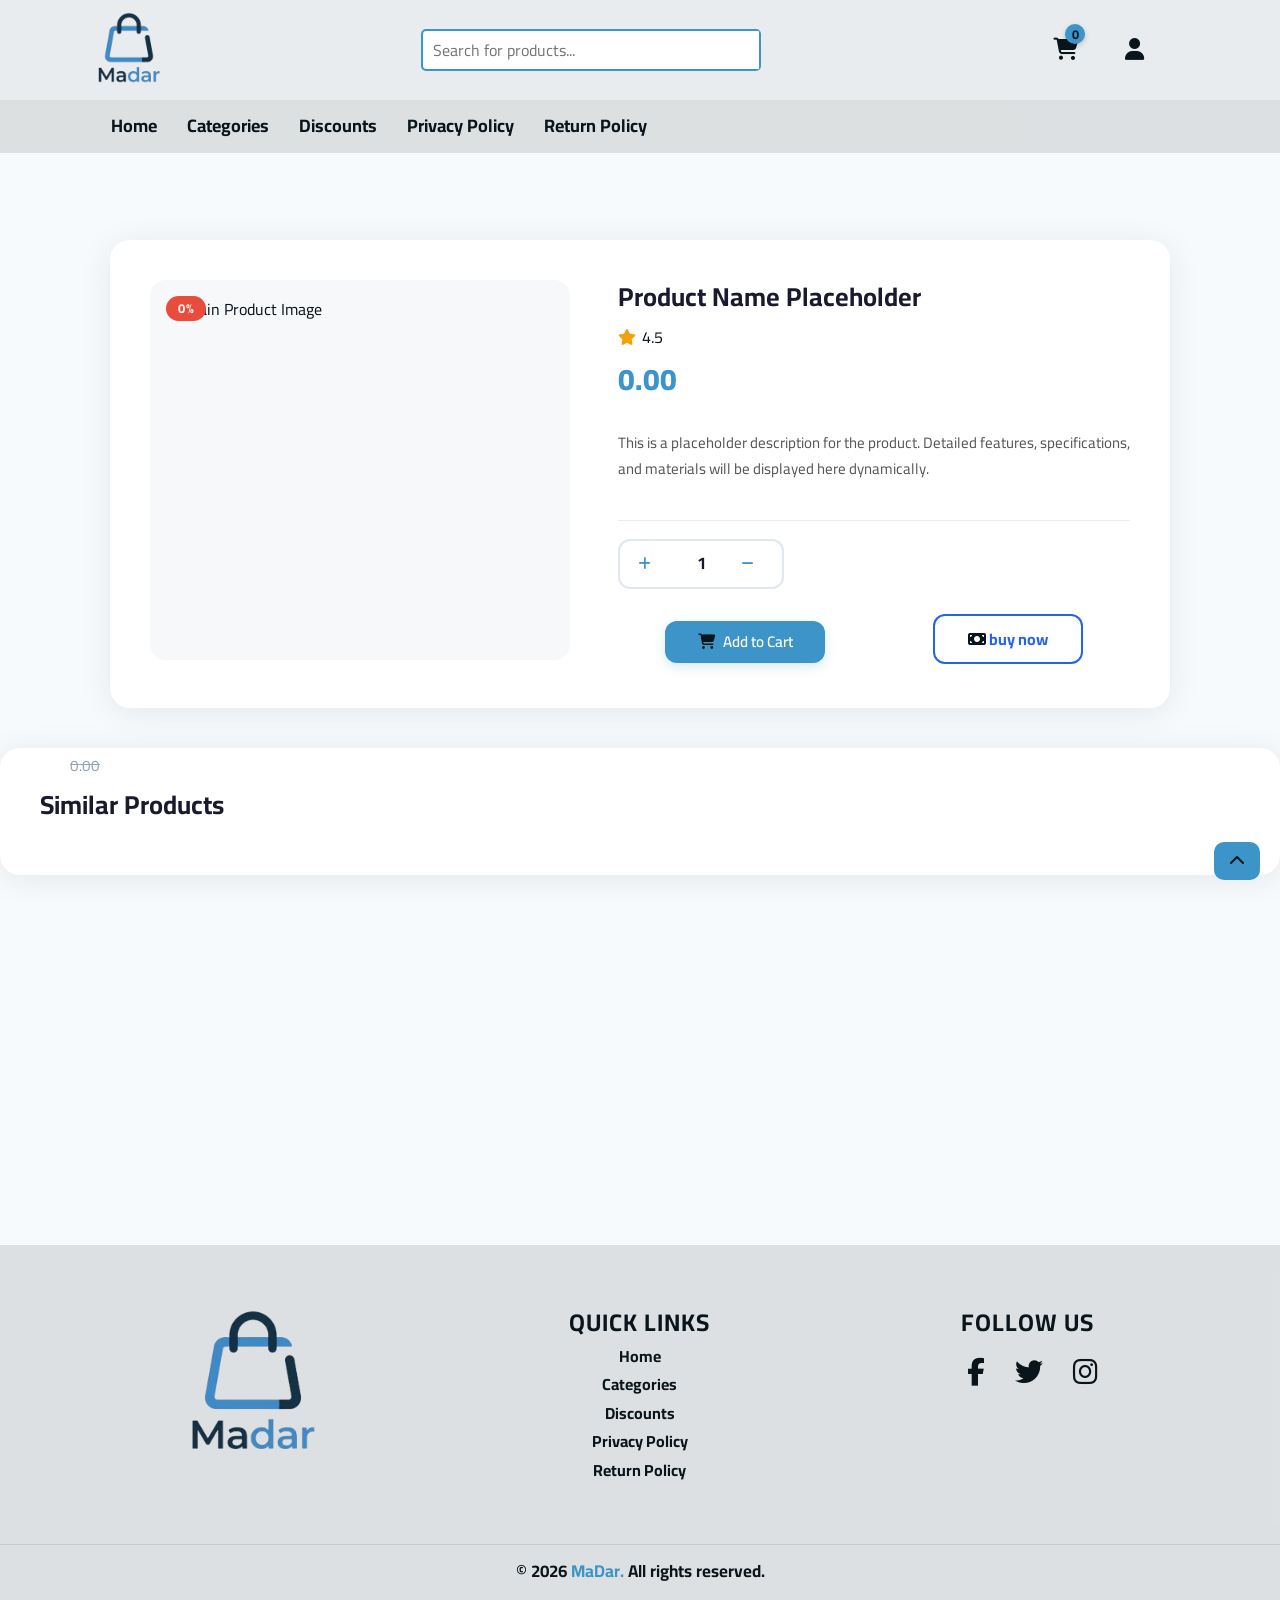
==== commit 86320836: "Fix HTML structure and add madar.js script" ====
--- a/product-detial.html
+++ b/product-detial.html
@@ -193,5 +193,6 @@
       </div>
     </footer>
     <script src="product-detial.js" defer type="module"></script>
+    <script src="madar.js" defer type="module"></script>
   </body>
 </html>
--- a/madar.css
+++ b/madar.css
@@ -1,436 +1,490 @@
 * {
   box-sizing: border-box;
-  color: var(--color);
-}
-::-webkit-scrollbar{
+  color: #0a141b;
+}
+
+::-webkit-scrollbar {
   width: 10px;
 }
-li{
+
+li {
   list-style: none;
 }
-.scroll-up{
- background-color: var(--primary);
- color: var(--background);
- padding: 10px 15px;
- position:fixed;
- opacity: 0;
- pointer-events: none;
- transition:var(--main-transition) ;
- right: 20px;
- bottom: 20px;
- z-index: 100;
- display: none;
- border-radius: 10px ;
- cursor: pointer;
- .fa-arrow{
-    margin-right: 10px;
-    font-size: 20px;
-    text-align: center;
-  }
-}
-::-webkit-scrollbar-thumb{
-  background-color: var(--primary);
-}
+
+.scroll-up {
+  background-color: #3c94c8;
+  color: #f6fafc;
+  padding: 10px 15px;
+  position: fixed;
+  opacity: 0;
+  pointer-events: none;
+  -webkit-transition: all 0.3s ease-in-out;
+  transition: all 0.3s ease-in-out;
+  right: 20px;
+  bottom: 20px;
+  z-index: 100;
+  display: none;
+  border-radius: 10px;
+  cursor: pointer;
+}
+
+.scroll-up .fa-arrow {
+  margin-right: 10px;
+  font-size: 20px;
+  text-align: center;
+}
+
+::-webkit-scrollbar-thumb {
+  background-color: #3c94c8;
+}
+
 body {
   font-family: "Cairo", sans-serif;
   font-optical-sizing: auto;
- position: relative;
-  background-color: var(--background);
-  display: flex;
+  position: relative;
+  background-color: #f6fafc;
+  display: -webkit-box;
+  display: -ms-flexbox;
+  display: flex;
+  -webkit-box-orient: vertical;
+  -webkit-box-direction: normal;
+  -ms-flex-direction: column;
   flex-direction: column;
   min-height: 100vh;
   margin: 0;
   padding: 0;
-  
-
-}
+}
+
 main {
+  -webkit-box-flex: 1;
+  -ms-flex: 1;
   flex: 1;
   margin-top: 180px;
 }
-img{
-    object-fit: cover;
-}
+
+img {
+  object-fit: cover;
+}
+
 .load-hidden {
   opacity: 0;
+  -webkit-transform: translateY(20px);
+  -ms-transform: translateY(20px);
   transform: translateY(20px);
+  -webkit-transition: all 0.8s ease-out;
   transition: all 0.8s ease-out;
-  -webkit-transform: translateY(20px);
-  -moz-transform: translateY(20px);
-  -ms-transform: translateY(20px);
-  -o-transform: translateY(20px);
-
-}
+}
+
 .load-show {
   opacity: 1;
+  -webkit-transform: translateY(0);
+  -ms-transform: translateY(0);
   transform: translateY(0);
 }
+
 html {
   scroll-behavior: smooth;
 }
-:root{
---text: #0a141b;
---background: #f6fafc;
---primary: #3c94c8;
---secondary: #95c7e5;
---accent: #5eaddd;
---main-transition: all 0.3s ease-in-out;
-
-}
-dark{
---text: #e5eff5;
---background: #030608;
---primary: #3790c3;
---secondary: #1a4c6b;
---accent: #2270a0;
-}
-header{
-position: fixed;
-top: 0;
-left: 0;
-right: 0;
-width: 100%;
-z-index: 100;
-backdrop-filter: blur(20px);
-  background-color: rgba(120, 120, 120, 0.042);
-
-}
+
+header {
+  position: fixed;
+  top: 0;
+  left: 0;
+  right: 0;
+  width: 100%;
+  z-index: 100;
+  background-color: rgba(120, 120, 120, 0.1);
+}
+
 .container {
-display: flex;
-justify-content:space-between;
-align-items: center;
+  display: -webkit-box;
+  display: -ms-flexbox;
+  display: flex;
+  -webkit-box-pack: justify;
+  -ms-flex-pack: justify;
+  justify-content: space-between;
+  -webkit-box-align: center;
+  -ms-flex-align: center;
+  align-items: center;
   padding-left: 15px;
   padding-right: 15px;
   margin-left: auto;
   margin-right: auto;
-
-}
+}
+
 @media (min-width: 768px) {
   .container { width: 750px; }
 }
+
 @media (min-width: 992px) {
   .container { width: 970px; }
 }
+
 @media (min-width: 1200px) {
-  .container { width: 90dvw; }
-}
-.logo img{
-    width: 100px;
-    height: 100px;
-    cursor: pointer;
-    border-radius: 50%;
-
-    display: flex;
-    justify-content: center;
-    align-items: center;
-    font-size: 24px;
-    color: var(--background);
-}
+  .container { width: 90%; }
+}
+
+.logo img {
+  width: 100px;
+  height: 100px;
+  cursor: pointer;
+  border-radius: 50%;
+  display: -webkit-box;
+  display: -ms-flexbox;
+  display: flex;
+  -webkit-box-pack: center;
+  -ms-flex-pack: center;
+  justify-content: center;
+  -webkit-box-align: center;
+  -ms-flex-align: center;
+  align-items: center;
+  font-size: 24px;
+  color: #f6fafc;
+}
+
 .nav ul {
-    display: flex;
-    justify-content: center;
-    align-items: center;
-    gap: 27px;
-    list-style: none; 
-      
-}
+  display: -webkit-box;
+  display: -ms-flexbox;
+  display: flex;
+  -webkit-box-pack: center;
+  -ms-flex-pack: center;
+  justify-content: center;
+  -webkit-box-align: center;
+  -ms-flex-align: center;
+  align-items: center;
+  gap: 27px;
+  margin: 10px 0;
+  list-style: none;
+}
+
 .nav ul li a {
-    text-decoration: none;
-    color: var(--text);
-    font-size: 22px;
-    transition: var(--main-transition) ;
-    &:hover {
-        color: var(--primary);
-    }
-}
+  text-decoration: none;
+  color: #0a141b;
+  font-size: 22px;
+  -webkit-transition: all 0.3s ease-in-out;
+  transition: all 0.3s ease-in-out;
+}
+
+.nav ul li a:hover {
+  color: #3c94c8;
+}
+
 .search {
-    display: flex;
-    position: relative;
-    justify-content: center;
-    anchor-name: --search-input;
-    align-items: center;
-    width: 340px;
-    max-width: 95%;
-    margin-inline: 10px;
-        border-radius: 5px;
-    border: 2px solid var(--primary);
-
-}
+  display: -webkit-box;
+  display: -ms-flexbox;
+  display: flex;
+  position: relative;
+  -webkit-box-pack: center;
+  -ms-flex-pack: center;
+  justify-content: center;
+  -webkit-box-align: center;
+  -ms-flex-align: center;
+  align-items: center;
+  width: 340px;
+  max-width: 95%;
+  margin-inline: 10px;
+  border-radius: 5px;
+  border: 2px solid #3c94c8;
+}
+
 .search input {
-    padding: 10px;
-    border: none;
-    border-radius: 5px 0 0 5px;
-    font-size: 16px;
-    width: 100%;
-    outline: none;
-}
+  padding: 10px;
+  border: none;
+  border-radius: 5px 0 0 5px;
+  font-size: 16px;
+  width: 100%;
+  outline: none;
+}
+
 @media (max-width: 768px) {
-    .container {
-        flex-direction: column;
-        gap: 20px;
-    }
-}
-#product-container{
-    position: absolute;
-    z-index: 9876 ;
-     top: 71%;
+  .container {
+    -webkit-box-orient: vertical;
+    -webkit-box-direction: normal;
+    -ms-flex-direction: column;
+    flex-direction: column;
+    gap: 20px;
+  }
+}
+
+#product-container {
+  position: absolute;
+  top: 71%;
+  left: 48%;
+  width: 317px;
+  max-width: 90%;
+  -webkit-transform: translateX(-50%);
+  -ms-transform: translateX(-50%);
+  transform: translateX(-50%);
+  border-radius: 0 0 5px 5px;
+  background-color: #fff;
+  -webkit-box-shadow: 0 4px 6px rgba(0, 0, 0, 0.325);
+  box-shadow: 0 4px 6px rgba(0, 0, 0, 0.325);
+  max-height: 300px;
+  overflow-y: auto;
+  z-index: 1000;
+}
+
+#product-container::-webkit-scrollbar {
+  display: none;
+}
+
+#product-container::-webkit-scrollbar-thumb {
+  background-color: #3c94c8;
+  border-radius: 5px;
+}
+
+.product-item {
+  cursor: pointer;
+  background-color: rgba(120, 120, 120, 0.11);
+  border-bottom: 2px solid #3c94c8;
+}
+
+.product h2 {
+  margin: 0 0 10px;
+  font-size: 24px;
+}
+
+.product p {
+  margin: 0;
+  font-size: 16px;
+}
+
+@media (max-width: 768px) {
+  #product-container {
+    top: 70%;
     left: 48%;
-    width: 317px;
-    max-width: 90%;
-    transform: translateX(-50%);
-    position-anchor: --search-input;
-    border-radius: 0 0 5px 5px;
-    background-color: #fff;
-    box-shadow: 0 4px 6px rgba(0, 0, 0, 0.325);
-    max-height: 300px;
-    overflow-y: auto;
-    z-index: 1000;
-    -webkit-border-radius: 0 0 5px 5px;
-    -moz-border-radius: 0 0 5px 5px;
-    -ms-border-radius: 0 0 5px 5px;
-    -o-border-radius: 0 0 5px 5px;
-    -webkit-transform: translateX(-50%);
-    -moz-transform: translateX(-50%);
-    -ms-transform: translateX(-50%);
-    -o-transform: translateX(-50%);
-    &::-webkit-scrollbar {
-      display: none;
-    }
-    &::-moz-scrollbar {
-      display: none;
-    }
-     &::-ms-scrollbar {
-      display: none;
-    }
-     &::-o-scrollbar {
-      display: none;
-    }
-    &::-webkit-scrollbar-thumb{
-        background-color: var(--primary);
-        border-radius: 5px;
-        }
-         &::-moz-scrollbar-thumb{
-        background-color: var(--primary);
-        border-radius: 5px;
-        }
-         &::-ms-scrollbar-thumb{
-        background-color: var(--primary);
-        border-radius: 5px;
-        }
-         &::-o-scrollbar-thumb{
-        background-color: var(--primary);
-        border-radius: 5px;
-    }
-   
-}
-.product-item {
-    cursor: pointer;
-    backdrop-filter: blur(15px);
-    background-color: rgba(120, 120, 120, 0.11);
-    border-bottom: 2px solid var(--primary);
-
-}
-.product h2 {
-    margin: 0 0 10px;
-    font-size: 24px;
-}
-.product p {
-    margin: 0;
-    font-size: 16px;
-}
-@media (max-width:768px) {
-    #product-container {
-       top: 70%;
-       left: 48%;
-       width:310px;
-    }
-}
+    width: 310px;
+  }
+}
+
 .loc-text {
-    font-size: 20px;
-    font-weight:bold;
-    color: var(--text);
-}
-.sac-header{
-    margin-top: 100px;
-    z-index:11;
-    backdrop-filter: blur(15px);
+  font-size: 20px;
+  font-weight: bold;
+  color: #0a141b;
+}
+
+.sac-header {
+  margin-top: 100px;
+  z-index: 11;
   background-color: rgba(120, 120, 120, 0.195);
-    margin-bottom: 50px;
-}
-.main-nav{
-    display: flex;
-    justify-content: space-between;
-    align-items: center;
-    margin-inline-start:71px ;
-    list-style: none;
-ul {
-    display: flex;
-    justify-content: center;
-    align-items: center;
-    gap: 30px;
-    list-style: none; 
-li a{
-    text-decoration: none;
-    color: var(--text);
-    font-size: 18px;
-    transition: var(--main-transition);
-    font-weight: bold;
-    &:hover{
-    color: var(--primary);
-}
-
-
-}
-
-}
-}
-.main-nav a:active{ 
-   display: inline-block;
-   color: var(--primary);
-   transform: translateY(5px);
-   -webkit-transform: translateY(5px);
-   -moz-transform: translateY(5px);
-   -ms-transform: translateY(5px);
-   -o-transform: translateY(5px);
-}
+  margin-bottom: 50px;
+}
+
+.main-nav {
+  display: -webkit-box;
+  display: -ms-flexbox;
+  display: flex;
+  -webkit-box-pack: justify;
+  -ms-flex-pack: justify;
+  justify-content: space-between;
+  -webkit-box-align: center;
+  -ms-flex-align: center;
+  align-items: center;
+  margin-inline-start: 71px;
+  list-style: none;
+}
+
+.main-nav ul {
+  display: -webkit-box;
+  display: -ms-flexbox;
+  display: flex;
+  -webkit-box-pack: center;
+  -ms-flex-pack: center;
+  justify-content: center;
+  -webkit-box-align: center;
+  -ms-flex-align: center;
+  align-items: center;
+  gap: 30px;
+  list-style: none;
+}
+
+.main-nav ul li a {
+  text-decoration: none;
+  color: #0a141b;
+  font-size: 18px;
+  -webkit-transition: all 0.3s ease-in-out;
+  transition: all 0.3s ease-in-out;
+  font-weight: bold;
+}
+
+.main-nav ul li a:hover {
+  color: #3c94c8;
+}
+
+.main-nav a:active {
+  display: inline-block;
+  color: #3c94c8;
+  -webkit-transform: translateY(5px);
+  -ms-transform: translateY(5px);
+  transform: translateY(5px);
+}
+
 .about-madar-hero {
-    position: relative;
-    background: url('https://images.unsplash.com/photo-1607082348824-0a96f2a4b9da?q=80&w=2070&auto=format&fit=crop') no-repeat center center/cover;
-    min-height: 400px;
-    display: flex;
-    align-items: center;
-    justify-content: center;
-    font-family: 'Cairo', sans-serif;
+  position: relative;
+  background: url('https://images.unsplash.com/photo-1607082348824-0a96f2a4b9da?q=80&w=2070&auto=format&fit=crop') no-repeat center center / cover;
+  min-height: 400px;
+  display: -webkit-box;
+  display: -ms-flexbox;
+  display: flex;
+  -webkit-box-align: center;
+  -ms-flex-align: center;
+  align-items: center;
+  -webkit-box-pack: center;
+  -ms-flex-pack: center;
+  justify-content: center;
+  font-family: 'Cairo', sans-serif;
 }
 
 .about-madar-hero .hero-overlay {
-    position: absolute;
-    top: 0;
-    left: 0;
-    width: 100%;
-    height: 100%;
-    background: rgba(26, 35, 50, 0.63);
-    display: flex;
-    flex-direction: column;
-    align-items: center;
-    justify-content: center;
-    text-align: center;
-    padding: 40px 20px;
-    box-sizing: border-box;
+  position: absolute;
+  top: 0;
+  left: 0;
+  width: 100%;
+  height: 100%;
+  background: rgba(26, 35, 50, 0.63);
+  display: -webkit-box;
+  display: -ms-flexbox;
+  display: flex;
+  -webkit-box-orient: vertical;
+  -webkit-box-direction: normal;
+  -ms-flex-direction: column;
+  flex-direction: column;
+  -webkit-box-align: center;
+  -ms-flex-align: center;
+  align-items: center;
+  -webkit-box-pack: center;
+  -ms-flex-pack: center;
+  justify-content: center;
+  text-align: center;
+  padding: 40px 20px;
+  -webkit-box-sizing: border-box;
+  box-sizing: border-box;
 }
 
 .about-madar-hero .hero-logo-box {
-    margin-bottom: 20px;
+  margin-bottom: 20px;
 }
 
 .about-madar-hero .hero-logo-box img {
-    width: 90px;
-    height: auto;
-    filter: drop-shadow(0px 4px 8px rgba(0, 0, 0, 0.5));
+  width: 90px;
+  height: auto;
+  -webkit-filter: drop-shadow(0px 4px 8px rgba(0, 0, 0, 0.5));
+  filter: drop-shadow(0px 4px 8px rgba(0, 0, 0, 0.5));
 }
 
 .about-madar-hero .hero-title {
-    font-size: 42px;
-    font-weight: 700;
-    margin: 0 0 15px 0;
-    letter-spacing: 1px;
-    color: #ffffff;
-    text-shadow: 0 2px 4px rgba(0,0,0,0.3);
+  font-size: 42px;
+  font-weight: 700;
+  margin: 0 0 15px 0;
+  letter-spacing: 1px;
+  color: #ffffff;
+  text-shadow: 0 2px 4px rgba(0, 0, 0, 0.3);
 }
 
 .about-madar-hero .hero-description {
-    font-size: 16px;
-    max-width: 650px;
-    margin: 0 auto;
-    line-height: 1.7;
-    color: #e5e7eb;
-    font-weight: 400;
-    text-shadow: 0 1px 3px rgba(0,0,0,0.3);
+  font-size: 16px;
+  max-width: 650px;
+  margin: 0 auto;
+  line-height: 1.7;
+  color: #e5e7eb;
+  font-weight: 400;
+  text-shadow: 0 1px 3px rgba(0, 0, 0, 0.3);
 }
 
 @media (max-width: 768px) {
-    .about-madar-hero {
-        min-height: 320px;
-    }
-    .about-madar-hero .hero-title {
-        font-size: 32px;
-    }
-    .about-madar-hero .hero-description {
-        font-size: 14px;
-        line-height: 1.5;
-    }
-    .about-madar-hero .hero-logo-box img {
-        width: 75px;
-    }
-}
+  .about-madar-hero {
+    min-height: 320px;
+  }
+
+  .about-madar-hero .hero-title {
+    font-size: 32px;
+  }
+
+  .about-madar-hero .hero-description {
+    font-size: 14px;
+    line-height: 1.5;
+  }
+
+  .about-madar-hero .hero-logo-box img {
+    width: 75px;
+  }
+}
+
 @media (max-width: 769px) {
-    .sac-header {
-        margin-TOP: 235px;
-        display: none;
-       opacity: 0;
-       visibility: hidden;
-       transition: opacity 0.5s ease, visibility 0.5s ease;
-}
-.sac-header.show {
+  .sac-header {
+    margin-top: 235px;
+    display: none;
+    opacity: 0;
+    visibility: hidden;
+    -webkit-transition: opacity 0.5s ease, visibility 0.5s ease;
+    transition: opacity 0.5s ease, visibility 0.5s ease;
+  }
+
+  .sac-header.show {
     opacity: 1;
     visibility: visible;
     display: block;
-}
-    .main-nav{
-        margin: auto;
-        width: 50%;
-        ul {
-            flex-direction: column;
-            gap: 15px;
-            margin: auto;
-            padding: 20px;
-        }
-        
-   
-    }
-    
-}
-#burger-menu{
-    display: none;
-
-}
+  }
+
+  .main-nav {
+    margin: auto;
+    width: 50%;
+  }
+
+  .main-nav ul {
+    -webkit-box-orient: vertical;
+    -webkit-box-direction: normal;
+    -ms-flex-direction: column;
+    flex-direction: column;
+    gap: 15px;
+    margin: auto;
+    padding: 20px;
+  }
+}
+
+#burger-menu {
+  display: none;
+}
+
 @media (max-width: 769px) {
-
-    #burger-menu {
-    display: block;
+  #burger-menu {
     display: inline-block;
+    -webkit-transition: -webkit-transform 0.3s ease;
     transition: transform 0.3s ease;
     cursor: pointer;
-    -webkit-transition: transform 0.3s ease;
-    -moz-transition: transform 0.3s ease;
-    -ms-transition: transform 0.3s ease;
-    -o-transition: transform 0.3s ease;
-}
-
-#burger-menu.active {
+  }
+
+  #burger-menu.active {
+    -webkit-transform: rotate(180deg);
+    -ms-transform: rotate(180deg);
     transform: rotate(180deg);
-    color: var(--accent);
-}
-
-
-}
-main{
-      margin-top: 200px !important;
-}
+    color: #5eaddd;
+  }
+}
+
+main {
+  margin-top: 200px !important;
+}
+
 @media (max-width: 769px) {
-  main{
-      margin-top: 300px;
-  }
-  
-}
+  main {
+    margin-top: 300px;
+  }
+}
+
 .category-filter {
-  display: flex;
-  justify-content: center;
+  display: -webkit-box;
+  display: -ms-flexbox;
+  display: flex;
+  -webkit-box-pack: center;
+  -ms-flex-pack: center;
+  justify-content: center;
+  -webkit-box-align: center;
+  -ms-flex-align: center;
   align-items: center;
   gap: 20px;
   margin-top: 100px;
 }
-
 
 .cat-btn {
   padding: 10px 20px;
@@ -438,79 +492,99 @@
   border-radius: 5px;
   font-size: 16px;
   cursor: pointer;
-  transition: var(--main-transition);
-  -webkit-transition: var(--main-transition);
-  -moz-transition: var(--main-transition);
-  -ms-transition: var(--main-transition);
-  -o-transition: var(--main-transition);
-}
+  -webkit-transition: all 0.3s ease-in-out;
+  transition: all 0.3s ease-in-out;
+}
+
 @media (max-width: 768px) {
-  .category-filter{
+  .category-filter {
+    display: -ms-grid;
     display: grid;
+    -ms-grid-columns: 100px 100px;
     grid-template-columns: repeat(2, 100px);
   }
-  
-}
+}
+
 .active {
- display: inline-block;
- border-bottom: var(--primary) solid 2px;
- color: var(--primary);
+  display: inline-block;
+  border-bottom: #3c94c8 solid 2px;
+  color: #3c94c8;
 }
 
 .cards-grid {
+  display: -ms-grid;
   display: grid;
   grid-template-columns: repeat(auto-fill, minmax(280px, 1fr));
-  gap: 30px; 
+  gap: 30px;
   width: 90%;
   margin: 50px auto;
 }
 
 .card {
   position: relative;
-  background: #ffffff; 
-  border-radius: 16px; 
+  background: #ffffff;
+  border-radius: 16px;
   padding: 20px;
+  -webkit-box-shadow: 0 10px 30px rgba(0, 0, 0, 0.05);
   box-shadow: 0 10px 30px rgba(0, 0, 0, 0.05);
-  display: flex;
+  display: -webkit-box;
+  display: -ms-flexbox;
+  display: flex;
+  -webkit-box-orient: vertical;
+  -webkit-box-direction: normal;
+  -ms-flex-direction: column;
   flex-direction: column;
+  -webkit-box-pack: justify;
+  -ms-flex-pack: justify;
   justify-content: space-between;
+  -webkit-transition: -webkit-transform 0.3s cubic-bezier(0.4, 0, 0.2, 1), -webkit-box-shadow 0.3s ease;
   transition: transform 0.3s cubic-bezier(0.4, 0, 0.2, 1), box-shadow 0.3s ease;
   overflow: hidden;
   border: 1px solid rgba(0, 0, 0, 0.03);
   cursor: pointer;
 }
+
 .card:hover {
+  -webkit-transform: translateY(-8px);
+  -ms-transform: translateY(-8px);
   transform: translateY(-8px);
-  box-shadow: 0 20px 40px rgba(60, 148, 200, 0.15); 
-}
-.card:active{
-     translate: 0 5px;
-    scale: 0.98;
-    transition:var(--main-transition) ; 
-
-}
-button[type = 'button']{
-    display: block;
+  -webkit-box-shadow: 0 20px 40px rgba(60, 148, 200, 0.15);
+  box-shadow: 0 20px 40px rgba(60, 148, 200, 0.15);
+}
+
+.card:active {
+  -webkit-transform: translate(0, 5px) scale(0.98);
+  -ms-transform: translate(0, 5px) scale(0.98);
+  transform: translate(0, 5px) scale(0.98);
+  -webkit-transition: all 0.3s ease-in-out;
+  transition: all 0.3s ease-in-out;
+}
+
+button[type='button'] {
+  display: block;
+  margin: auto;
+}
+
+@media (max-width: 768px) {
+  .order-num {
     margin: auto;
-}
-@media (max-width: 768px) {
-    .order-num{
-        margin: auto;
-    }
-}
-
+  }
+}
 
 .card img {
   width: 100%;
   height: 220px;
-  object-fit: contain; 
+  object-fit: contain;
   border-radius: 12px;
   background-color: #f8fafc;
+  -webkit-transition: -webkit-transform 0.5s ease;
   transition: transform 0.5s ease;
 }
 
 .card:hover img {
-  transform: scale(1.03); 
+  -webkit-transform: scale(1.03);
+  -ms-transform: scale(1.03);
+  transform: scale(1.03);
 }
 
 .card h3 {
@@ -520,31 +594,33 @@
   margin-top: 15px;
   line-height: 1.4;
 }
+
 @media (max-width: 768px) {
-main{
+  main {
     margin-top: 300px !important;
-}
+  }
 }
 
 .descriptian {
   font-size: 0.9rem;
-  color: #64748b; 
+  color: #64748b;
   font-weight: 400;
   margin-top: 8px;
   display: -webkit-box;
   -webkit-box-orient: vertical;
   -webkit-line-clamp: 2;
-   line-clamp: 2;
+  line-clamp: 2;
   overflow: hidden;
   line-height: 1.6;
 }
-
-
+.nav li {
+  margin: 0 10px;
+}
 .discount-badge {
   position: absolute;
   top: 15px;
   right: 15px;
-background-color:#e74c3c;
+  background-color: #e74c3c;
   color: #f1c4c4;
   padding: 6px 12px;
   font-size: 0.75rem;
@@ -552,8 +628,13 @@
   border-radius: 8px;
   z-index: 5;
 }
+
 .price-section {
-  display: flex;
+  display: -webkit-box;
+  display: -ms-flexbox;
+  display: flex;
+  -webkit-box-align: baseline;
+  -ms-flex-align: baseline;
   align-items: baseline;
   gap: 10px;
   margin-top: 15px;
@@ -561,32 +642,32 @@
 }
 
 .current-price {
-  color: var(--primary);
+  color: #3c94c8;
   font-size: 1.4rem;
-  font-weight: 800; 
+  font-weight: 800;
 }
 
 #original-price {
-     color: #94a3b8;
+  color: #94a3b8;
   text-decoration: line-through;
   font-size: 0.95rem;
-position: absolute;
-right: 35%;
-margin-bottom: 27px;
-
-}
+  position: absolute;
+  right: 35%;
+  margin-bottom: 27px;
+}
+
 .old-price {
-         color: #94a3b8;
+  color: #94a3b8;
   text-decoration: line-through;
   font-size: 0.95rem;
-position: absolute;
-left :70px;
-bottom: 50%;
-
-}
-
+  position: absolute;
+  left: 70px;
+  bottom: 50%;
+}
 
 .rating-stars {
+  display: -webkit-box;
+  display: -ms-flexbox;
   display: flex;
   gap: 4px;
   font-size: 1rem;
@@ -594,1110 +675,1423 @@
 }
 
 .rating-stars i {
-  color: #ffb800; 
-}
-.purchase-actions .add-to-cart  {
-  background: var(--primary);
+  color: #ffb800;
+}
+
+.purchase-actions .add-to-cart {
+  background: #3c94c8;
   color: #ffffff;
   border: none;
   border-radius: 12px;
   padding: 12px 20px;
   font-weight: 600;
+  margin-bottom: 5px;
   font-size: 0.95rem;
   cursor: pointer;
+  -webkit-transition: all 0.2s ease;
   transition: all 0.2s ease;
+  -webkit-box-shadow: 0 4px 12px rgba(60, 148, 200, 0.2);
   box-shadow: 0 4px 12px rgba(60, 148, 200, 0.2);
-  width:fit-content;
+  width: -webkit-fit-content;
+  width: -moz-fit-content;
+  width: fit-content;
   margin-top: 10px;
-  display: flex;
-  justify-content: center;
+  display: -webkit-box;
+  display: -ms-flexbox;
+  display: flex;
+  -webkit-box-pack: center;
+  -ms-flex-pack: center;
+  justify-content: center;
+  -webkit-box-align: center;
+  -ms-flex-align: center;
   align-items: center;
   gap: 8px;
 }
 
 .add-to-cart:hover {
-  background: var(--accent);
+  background: #5eaddd;
+  -webkit-box-shadow: 0 6px 20px rgba(94, 173, 221, 0.4);
   box-shadow: 0 6px 20px rgba(94, 173, 221, 0.4);
+  -webkit-transform: translateY(-2px);
+  -ms-transform: translateY(-2px);
   transform: translateY(-2px);
 }
 
-.load-more{
-  display: flex;
-  justify-content: center;
+.load-more {
+  display: -webkit-box;
+  display: -ms-flexbox;
+  display: flex;
+  -webkit-box-pack: center;
+  -ms-flex-pack: center;
+  justify-content: center;
+  -webkit-box-align: center;
+  -ms-flex-align: center;
   align-items: center;
   margin-top: 20px;
 }
-.load-more-btn{
+
+.load-more-btn {
   padding: 10px 20px;
   border-radius: 10px;
-  -webkit-border-radius: 10px;
-  -moz-border-radius: 10px;
-  -ms-border-radius: 10px;
-  -o-border-radius: 10px;
   outline: none;
- border: 3px solid var(--primary);
-  padding: 10px 20px;
-  color:var(--text);
+  border: 3px solid #3c94c8;
+  color: #0a141b;
   font-weight: bold;
   font-size: 1rem;
   cursor: pointer;
+  -webkit-transition: background-color 0.3s ease;
   transition: background-color 0.3s ease;
+  -webkit-box-shadow: 0 4px 6px rgba(0, 0, 0, 0.325);
   box-shadow: 0 4px 6px rgba(0, 0, 0, 0.325);
-  backdrop-filter: blur(15px);
-}
-.load-more-btn:hover{
-  background-color: var(--primary);
-  color: var(--background);
-  transition:var(--main-transition);
-  -webkit-transition:var(--main-transition);
-  -moz-transition:var(--main-transition);
-  -ms-transition:var(--main-transition);
-  -o-transition:var(--main-transition);
-}
-.load-more-btn:active{
+  background-color: transparent;
+}
+
+.load-more-btn:hover {
+  background-color: #3c94c8;
+  color: #f6fafc;
+  -webkit-transition: all 0.3s ease-in-out;
+  transition: all 0.3s ease-in-out;
+}
+
+.load-more-btn:active {
+  -webkit-transform: translateY(2px);
+  -ms-transform: translateY(2px);
   transform: translateY(2px);
+  -webkit-transition: 0.3s;
   transition: 0.3s;
-  -webkit-transition: 0.3s;
-  -moz-transition: 0.3s;
-  -ms-transition: 0.3s;
-  -o-transition: 0.3s;
-} 
+}
+
+@-webkit-keyframes wiggle {
+  0% { -webkit-transform: scale(1); transform: scale(1); }
+  50% { -webkit-transform: scale(1.4); transform: scale(1.4); }
+  100% { -webkit-transform: scale(1); transform: scale(1); }
+}
+
 @keyframes wiggle {
-0% { transform: scale(1); }
-  50% { transform: scale(1.4); } 
-  100% { transform: scale(1); }
+  0% { -webkit-transform: scale(1); transform: scale(1); }
+  50% { -webkit-transform: scale(1.4); transform: scale(1.4); }
+  100% { -webkit-transform: scale(1); transform: scale(1); }
 }
 
 .animate-wiggle {
+  -webkit-animation: wiggle 0.4s ease-in-out;
   animation: wiggle 0.4s ease-in-out;
   display: inline-block;
 }
-#shoping-car{
+
+#shoping-car {
   position: relative;
   cursor: pointer;
-
-}
-#shoping-car-count{
+}
+
+#shoping-car-count {
   position: absolute;
   top: -13px;
- left: 12px;
-  background-color: var(--primary);
-  color: var(--text);
+  left: 12px;
+  background-color: #3c94c8;
+  color: #0a141b;
   height: 20px;
   width: 20px;
   text-align: center;
-  border-radius: 50%;
+  border-radius: 20px;
   line-height: 20px;
   font-size: 0.8rem;
   font-weight: bold;
   overflow: hidden;
-  border-radius: 20px;
-  box-shadow: 0 2px 5px rgba(0,0,0,0.2);
+  -webkit-box-shadow: 0 2px 5px rgba(0, 0, 0, 0.2);
+  box-shadow: 0 2px 5px rgba(0, 0, 0, 0.2);
   z-index: 2;
-  -webkit-border-radius: 20px;
-  -moz-border-radius: 20px;
-  -ms-border-radius: 20px;
-  -o-border-radius: 20px;
-}
-@keyframes slideNum{
-  0%{
-    transform:translateY(100%) ;
-    -webkit-transform:translateY(100%) ;
-    -moz-transform:translateY(100%) ;
-    -ms-transform:translateY(100%) ;
-    -o-transform:translateY(100%) ;
-    opacity: 0;
-}
-  100%{
-    transform:translateY(0) ;
-    -webkit-transform:translateY(0) ;
-    -moz-transform:translateY(0) ;
-    -ms-transform:translateY(0) ;
-    -o-transform:translateY(0) ;
-    opacity: 1;   
-  }
-}
+}
+
+@-webkit-keyframes slideNum {
+  0% { -webkit-transform: translateY(100%); transform: translateY(100%); opacity: 0; }
+  100% { -webkit-transform: translateY(0); transform: translateY(0); opacity: 1; }
+}
+
+@keyframes slideNum {
+  0% { -webkit-transform: translateY(100%); transform: translateY(100%); opacity: 0; }
+  100% { -webkit-transform: translateY(0); transform: translateY(0); opacity: 1; }
+}
+
 .animate-slide-num {
+  -webkit-animation: slideNum 0.5s ease-in-out;
   animation: slideNum 0.5s ease-in-out;
   display: inline-block;
 }
+
 .shoping-cart {
-    display: grid;
-    grid-template-columns: repeat(auto-fill, minmax(300px, 1fr));
-    gap: 25px;
-    padding: 30px 15px;
-    max-width: 1200px;
-    margin: 0 auto;
+  display: -ms-grid;
+  display: grid;
+  grid-template-columns: repeat(auto-fill, minmax(300px, 1fr));
+  gap: 25px;
+  padding: 30px 15px;
+  max-width: 1200px;
+  margin: 0 auto;
 }
 
 .shoping-cart-item {
-    backdrop-filter: blur(15px);
-    background-color: rgba(120, 120, 120, 0.195);
-    border-radius: 12px;
-    box-shadow: 0 4px 15px rgba(0, 0, 0, 0.05);
-    cursor: pointer;
-    padding: 20px;
-    display: flex;
-    flex-direction: column;
-    align-items: center;
-    text-align: center;
-    position: relative;
-    border: 1px solid #edf2f7;
-    transition: opacity 0.5s ease, transform 0.5s ease, box-shadow 0.3s ease;
-    -webkit-transition: opacity 0.5s ease, transform 0.5s ease, box-shadow 0.3s ease;
-    -moz-transition: opacity 0.5s ease, transform 0.5s ease, box-shadow 0.3s ease;
-    -ms-transition: opacity 0.5s ease, transform 0.5s ease, box-shadow 0.3s ease;
-    -o-transition: opacity 0.5s ease, transform 0.5s ease, box-shadow 0.3s ease;
+  background-color: rgba(120, 120, 120, 0.195);
+  border-radius: 12px;
+  -webkit-box-shadow: 0 4px 15px rgba(0, 0, 0, 0.05);
+  box-shadow: 0 4px 15px rgba(0, 0, 0, 0.05);
+  cursor: pointer;
+  padding: 20px;
+  display: -webkit-box;
+  display: -ms-flexbox;
+  display: flex;
+  -webkit-box-orient: vertical;
+  -webkit-box-direction: normal;
+  -ms-flex-direction: column;
+  flex-direction: column;
+  -webkit-box-align: center;
+  -ms-flex-align: center;
+  align-items: center;
+  text-align: center;
+  position: relative;
+  border: 1px solid #edf2f7;
+  -webkit-transition: opacity 0.5s ease, -webkit-transform 0.5s ease, -webkit-box-shadow 0.3s ease;
+  transition: opacity 0.5s ease, transform 0.5s ease, box-shadow 0.3s ease;
 }
 
 .shoping-cart-item:hover {
-    box-shadow: 0 8px 25px rgba(0, 0, 0, 0.1);
-    transform: translateY(-5px) ;
-    -webkit-transform: translateY(-5px) ;
-    -moz-transform: translateY(-5px) ;
-    -ms-transform: translateY(-5px) ;
-    -o-transform: translateY(-5px) ;
-}
+  -webkit-box-shadow: 0 8px 25px rgba(0, 0, 0, 0.1);
+  box-shadow: 0 8px 25px rgba(0, 0, 0, 0.1);
+  -webkit-transform: translateY(-5px);
+  -ms-transform: translateY(-5px);
+  transform: translateY(-5px);
+}
+
 .shoping-cart-title {
-    font-size:20px;
-    font-weight: bold;
-    color: var(--text);
-    text-transform: uppercase;
-    letter-spacing: 1px;
-    margin-bottom: 15px;
-    align-self: flex-start;
-}
+  font-size: 20px;
+  font-weight: bold;
+  color: #0a141b;
+  text-transform: uppercase;
+  letter-spacing: 1px;
+  margin-bottom: 15px;
+  -ms-flex-item-align: start;
+  align-self: flex-start;
+}
+
 .shoping-cart-item img {
-    max-width: 100%;
-    height: 200px;
-    object-fit: contain;
-    margin-bottom: 15px;
-}
+  max-width: 100%;
+  height: 200px;
+  object-fit: contain;
+  margin-bottom: 15px;
+}
+
 .shoping-cart-item h3 {
-    font-size: 18px;
-    color: var(--text);
-    margin: 10px 0;
-    font-weight: 700;
+  font-size: 18px;
+  color: #0a141b;
+  margin: 10px 0;
+  font-weight: 700;
 }
 
 .shoping-cart-item p {
-    font-size: 14px;
-    color: var(--text);
-    line-height: 1.5;
-    margin-bottom: 15px;
-    flex-grow: 1;
-}
+  font-size: 14px;
+  color: #0a141b;
+  line-height: 1.5;
+  margin-bottom: 15px;
+  -webkit-box-flex: 1;
+  -ms-flex-positive: 1;
+  flex-grow: 1;
+}
+
 .rating-stars {
-    margin-bottom: 15px;
+  margin-bottom: 15px;
 }
 
 .rating-stars i {
-    color: #ffc107;
-    margin: 0 2px;
-    font-size: 14px;
+  color: #ffc107;
+  margin: 0 2px;
+  font-size: 14px;
 }
 
 .current-price {
-    font-size: 20px;
-    font-weight: bold;
-    color:var(--primary); 
-    margin-right: 10px;
-}
-
+  font-size: 20px;
+  font-weight: bold;
+  color: #3c94c8;
+  margin-right: 10px;
+}
 
 .discount-badge {
-    background-color:#e74c3c;
-    color: var(--background);
-    font-size: 12px;
-    padding: 4px 8px;
-    border-radius: 6px;
-    font-weight: 600;
-}
-
+  background-color: #e74c3c;
+  color: #f6fafc;
+  font-size: 12px;
+  padding: 4px 8px;
+  border-radius: 6px;
+  font-weight: 600;
+}
 
 .load-more {
-    text-align: center;
-    margin: 30px 0;
+  text-align: center;
+  margin: 30px 0;
 }
 
 .load-more-btn {
-    background-color: #2b6cb0; 
-    color: #ffffff;
-    border: none;
-    padding: 12px 30px;
-    font-size: 16px;
-    font-weight: bold;
-    border-radius: 8px;
-    cursor: pointer;
-    transition: background-color 0.3s ease, transform 0.2s ease;
-    box-shadow: 0 4px 6px rgba(0, 0, 0, 0.1);
+  background-color: #2b6cb0;
+  color: #ffffff;
+  border: none;
+  padding: 12px 30px;
+  font-size: 16px;
+  font-weight: bold;
+  border-radius: 8px;
+  cursor: pointer;
+  -webkit-transition: background-color 0.3s ease, -webkit-transform 0.2s ease;
+  transition: background-color 0.3s ease, transform 0.2s ease;
+  -webkit-box-shadow: 0 4px 6px rgba(0, 0, 0, 0.1);
+  box-shadow: 0 4px 6px rgba(0, 0, 0, 0.1);
 }
 
 .load-more-btn:hover {
-    background-color: #2c5282;
+  background-color: #2c5282;
 }
 
 .load-more-btn:active {
-    transform: scale(0.98);
-}
-.order-num{
-    display: flex;
-    justify-content: center;
-    align-items: center;
-    gap: 10px;
-    font-size: 20px;
-    font-weight: bold;
-    color: var(--text);
-border: 4px solid var(--primary);
-    border-radius: 10px;
-    -webkit-border-radius: 10px;
-    -moz-border-radius: 10px;
-    -ms-border-radius: 10px;
-    -o-border-radius: 10px;
-    width: 100px;
-    height: 50px;
-}
-.shoping-cart-item:hover{
-    box-shadow: 0 8px 25px rgba(0, 0, 0, 0.1);
-    transform: translateY(-5px) ;
-    -webkit-transform: translateY(-5px) ;
-    -moz-transform: translateY(-5px) ;
-    -ms-transform: translateY(-5px) ;
-    -o-transform: translateY(-5px) ;
-}
-.fa-plus{
-    color: var(--accent);
-    font-size: 20px;
-    margin-right: 10px;
-    cursor: pointer;
-}
-.fa-minus{
-    color: var(--accent);
-    font-size: 20px;
-    margin-right: 10px;
-    cursor: pointer;
-}
-.overlay{
-  position:fixed; 
-  inset:0; 
-  background:rgba(0, 0, 0, 0.6);
-  z-index:9998;
-  backdrop-filter:blur(5px);
-  perspective: 1000px;
+  -webkit-transform: scale(0.98);
+  -ms-transform: scale(0.98);
+  transform: scale(0.98);
+}
+
+.order-num {
+  display: -webkit-box;
+  display: -ms-flexbox;
+  display: flex;
+  -webkit-box-pack: center;
+  -ms-flex-pack: center;
+  justify-content: center;
+  -webkit-box-align: center;
+  -ms-flex-align: center;
+  align-items: center;
+  gap: 10px;
+  font-size: 20px;
+  font-weight: bold;
+  color: #0a141b;
+  border: 4px solid #3c94c8;
+  border-radius: 10px;
+  width: 100px;
+  height: 50px;
+}
+
+.fa-plus {
+  color: #5eaddd;
+  font-size: 20px;
+  margin-right: 10px;
+  cursor: pointer;
+}
+
+.fa-minus {
+  color: #5eaddd;
+  font-size: 20px;
+  margin-right: 10px;
+  cursor: pointer;
+}
+
+.overlay {
+  position: fixed;
+  inset: 0;
+  background: rgba(0, 0, 0, 0.6);
+  z-index: 9998;
   display: none;
-
-  img{
-    display:block;
-    margin: auto;
-    width: 280px;
-    height: 280px;
-    position: relative;
-    transition: var(--main-transition);
-
-}
-}
-.spot-light{
+}
+
+.overlay img {
+  display: block;
+  margin: auto;
+  width: 280px;
+  height: 280px;
   position: relative;
-  margin:-42px auto;
+  -webkit-transition: all 0.3s ease-in-out;
+  transition: all 0.3s ease-in-out;
+}
+
+.spot-light {
+  position: relative;
+  margin: -42px auto;
   margin-bottom: 10px;
   width: 290px;
   height: 290px;
-  background: linear-gradient(to bottom,var(--primary), rgba(0, 255, 255, 0));
-  clip-path: polygon(30% 0%, 70% 0%, 100% 100% ,0% 100%);
+  background: -webkit-gradient(linear, left top, left bottom, from(#3c94c8), to(rgba(0, 255, 255, 0)));
+  background: linear-gradient(to bottom, #3c94c8, rgba(0, 255, 255, 0));
+  -webkit-clip-path: polygon(30% 0%, 70% 0%, 100% 100%, 0% 100%);
+  clip-path: polygon(30% 0%, 70% 0%, 100% 100%, 0% 100%);
   display: none;
-  transition: var(--main-transition);
-
-}
+  -webkit-transition: all 0.3s ease-in-out;
+  transition: all 0.3s ease-in-out;
+}
+
+@-webkit-keyframes fade {
+  0% { opacity: 0.4; }
+  50% { opacity: 0.8; }
+  100% { opacity: 0.4; }
+}
+
 @keyframes fade {
   0% { opacity: 0.4; }
   50% { opacity: 0.8; }
   100% { opacity: 0.4; }
 }
+
+@-webkit-keyframes fade-in {
+  0% { opacity: 0; -webkit-transform: translateY(-400px); transform: translateY(-400px); }
+  100% { opacity: 1; -webkit-transform: translateY(0); transform: translateY(0); }
+}
+
 @keyframes fade-in {
-0% { opacity: 0; transform: translateY(-400px); }
-  100% { opacity: 1; transform: translateY(0);  }
-}
-.garpadge{
+  0% { opacity: 0; -webkit-transform: translateY(-400px); transform: translateY(-400px); }
+  100% { opacity: 1; -webkit-transform: translateY(0); transform: translateY(0); }
+}
+
+.garpadge {
   position: absolute;
   top: 50%;
   left: 0;
   width: 100%;
   height: 100%;
   z-index: 999;
-  transition: var(--main-transition);
-  -webkit-transition: var(--main-transition);
-  -moz-transition: var(--main-transition);
-  -ms-transition: var(--main-transition);
-  -o-transition: var(--main-transition);
-}
+  -webkit-transition: all 0.3s ease-in-out;
+  transition: all 0.3s ease-in-out;
+}
+
+@-webkit-keyframes goToTop {
+  0% { -webkit-transform: translateY(-100px) scale(0.8); transform: translateY(-100px) scale(0.8); }
+  100% { -webkit-transform: translateY(-400px) scale(0); transform: translateY(-400px) scale(0); }
+}
+
 @keyframes goToTop {
-  0% { transform: translateY(-100px) scale(0.8); }
-  100% { transform: translateY(-400px) scale(0); display: none; }
-}
-@keyframes goToLeft{
-  0% { transform: translateX(-100px) scale(0.8); }
-  100% { transform: translateX(-400px) scale(0); }
-}
+  0% { -webkit-transform: translateY(-100px) scale(0.8); transform: translateY(-100px) scale(0.8); }
+  100% { -webkit-transform: translateY(-400px) scale(0); transform: translateY(-400px) scale(0); }
+}
+
+@-webkit-keyframes goToLeft {
+  0% { -webkit-transform: translateX(-100px) scale(0.8); transform: translateX(-100px) scale(0.8); }
+  100% { -webkit-transform: translateX(-400px) scale(0); transform: translateX(-400px) scale(0); }
+}
+
+@keyframes goToLeft {
+  0% { -webkit-transform: translateX(-100px) scale(0.8); transform: translateX(-100px) scale(0.8); }
+  100% { -webkit-transform: translateX(-400px) scale(0); transform: translateX(-400px) scale(0); }
+}
+
 .order-summary-container {
-    background-color: #1a1a2e;
-    border: 1px solid rgba(22, 199, 154, 0.2);
-    border-radius: 12px;
-    padding: 24px;
-    width: 95%;
-    max-width: 440px;
-    color: var(--primary);
-    font-family: 'Cairo', sans-serif;
-    box-shadow: 0 8px 24px rgba(0, 0, 0, 0.2);
-    margin: 20px auto;
+  background-color: #1a1a2e;
+  border: 1px solid rgba(22, 199, 154, 0.2);
+  border-radius: 12px;
+  padding: 24px;
+  width: 95%;
+  max-width: 440px;
+  color: #3c94c8;
+  font-family: 'Cairo', sans-serif;
+  -webkit-box-shadow: 0 8px 24px rgba(0, 0, 0, 0.2);
+  box-shadow: 0 8px 24px rgba(0, 0, 0, 0.2);
+  margin: 20px auto;
 }
 
 .summary-title {
-    font-size: 20px;
-    margin-bottom: 20px;
-    border-bottom: 2px solid var(--primary);
-    padding-bottom: 10px;
-    color:var(--primary);
-    text-transform: capitalize;
+  font-size: 20px;
+  margin-bottom: 20px;
+  border-bottom: 2px solid #3c94c8;
+  padding-bottom: 10px;
+  color: #3c94c8;
+  text-transform: capitalize;
 }
 
 .summary-row {
-    display: flex;
-    justify-content: space-between;
-    margin-bottom: 15px;
-    font-size: 16px;
-    color: #e2e2e2;
+  display: -webkit-box;
+  display: -ms-flexbox;
+  display: flex;
+  -webkit-box-pack: justify;
+  -ms-flex-pack: justify;
+  justify-content: space-between;
+  margin-bottom: 15px;
+  font-size: 16px;
+  color: #e2e2e2;
 }
 
 .summary-divider {
-    border: 0;
-    border-top: 1px dashed #4b5d67;
-    margin: 15px 0;
-}
+  border: 0;
+  border-top: 1px dashed #4b5d67;
+  margin: 15px 0;
+}
+
 #total-product-price {
-    background-color: #121224;
-    border-radius: 8px;
-    padding: 15px;
-    margin: 15px 0;
+  background-color: #121224;
+  border-radius: 8px;
+  padding: 15px;
+  margin: 15px 0;
 }
 
 .total-product-list {
-    list-style: none;
-    padding: 0;
-    margin: 0;
-    display: flex;
+  list-style: none;
+  padding: 0;
+  margin: 0;
+  display: -webkit-box;
+  display: -ms-flexbox;
+  display: flex;
+  -webkit-box-orient: vertical;
+  -webkit-box-direction: normal;
+  -ms-flex-direction: column;
+  flex-direction: column;
+  gap: 10px;
+}
+
+.product-item {
+  display: -webkit-box;
+  display: -ms-flexbox;
+  display: flex;
+  -webkit-box-pack: justify;
+  -ms-flex-pack: justify;
+  justify-content: space-between;
+  -webkit-box-align: center;
+  -ms-flex-align: center;
+  align-items: center;
+  padding-bottom: 6px;
+  border-bottom: 1px dashed rgba(255, 255, 255, 0.05);
+}
+
+.product-name {
+  color: #f6fafc;
+  font-size: 16px;
+  font-weight: bold;
+  max-width: 70%;
+  white-space: nowrap;
+  overflow: hidden;
+  text-overflow: ellipsis;
+}
+
+.product-price {
+  color: #f6fafc;
+  font-size: 14px;
+  font-weight: bold;
+}
+
+.total-row {
+  display: -webkit-box;
+  display: -ms-flexbox;
+  display: flex;
+  -webkit-box-pack: justify;
+  -ms-flex-pack: justify;
+  justify-content: space-between;
+  -webkit-box-align: center;
+  -ms-flex-align: center;
+  align-items: center;
+  margin-top: 10px;
+  padding-top: 12px;
+  border-top: 2px solid #3c94c8;
+}
+
+.empty-cart {
+  text-align: center;
+  font-size: 30px;
+  color: #0a141b;
+  margin: 300px auto;
+  display: -webkit-box;
+  display: -ms-flexbox;
+  display: flex;
+  -webkit-box-pack: center;
+  -ms-flex-pack: center;
+  justify-content: center;
+  -webkit-box-align: center;
+  -ms-flex-align: center;
+  align-items: center;
+  font-weight: bold;
+  background-color: rgba(120, 120, 120, 0.195);
+  max-width: -webkit-fit-content;
+  max-width: -moz-fit-content;
+  max-width: fit-content;
+  border-left: #3c94c8 10px solid;
+  border-radius: 10px;
+  padding: 20px;
+  width: 100%;
+}
+
+.total-row span:first-child {
+  font-size: 16px;
+  font-weight: bold;
+  color: #ffffff;
+}
+
+.total-final-price {
+  color: #3c94c8;
+  font-size: 20px;
+  font-weight: 800;
+}
+
+.checkout-btn {
+  background: -webkit-gradient(linear, left bottom, right top, from(#3c94c8), to(#5eaddd));
+  background: linear-gradient(45deg, #3c94c8, #5eaddd);
+  color: white;
+  border: none;
+  border-radius: 8px;
+  width: 100%;
+  padding: 12px;
+  font-size: 18px;
+  font-weight: bold;
+  cursor: pointer;
+  margin-top: 10px;
+  -webkit-transition: all 0.3s ease-in-out;
+  transition: all 0.3s ease-in-out;
+}
+
+.checkout-btn:hover {
+  -webkit-transform: translateY(-2px);
+  -ms-transform: translateY(-2px);
+  transform: translateY(-2px);
+  -webkit-box-shadow: 0 5px 15px rgba(0, 180, 216, 0.3);
+  box-shadow: 0 5px 15px rgba(0, 180, 216, 0.3);
+}
+
+.checkout-btn:active {
+  -webkit-transform: translateY(2px);
+  -ms-transform: translateY(2px);
+  transform: translateY(2px);
+  -webkit-box-shadow: 0 2px 5px rgba(0, 180, 216, 0.3);
+  box-shadow: 0 2px 5px rgba(0, 180, 216, 0.3);
+}
+
+.success-container {
+  display: -webkit-box;
+  display: -ms-flexbox;
+  display: flex;
+  -webkit-box-pack: center;
+  -ms-flex-pack: center;
+  justify-content: center;
+  -webkit-box-align: center;
+  -ms-flex-align: center;
+  align-items: center;
+  background-color: #1a1a2e;
+  border: 1px solid rgba(22, 199, 154, 0.2);
+  border-radius: 12px;
+  padding: 24px;
+  margin: 10px auto;
+  width: 95%;
+  max-width: 440px;
+  font-family: 'Cairo', sans-serif;
+  -webkit-box-shadow: 0 8px 24px rgba(0, 0, 0, 0.2);
+  box-shadow: 0 8px 24px rgba(0, 0, 0, 0.2);
+}
+
+.success-card {
+  display: -webkit-box;
+  display: -ms-flexbox;
+  display: flex;
+  -webkit-box-orient: vertical;
+  -webkit-box-direction: normal;
+  -ms-flex-direction: column;
+  flex-direction: column;
+  -webkit-box-align: center;
+  -ms-flex-align: center;
+  align-items: center;
+  gap: 20px;
+}
+
+.icon-box {
+  width: 100px;
+  height: 100px;
+  border-radius: 50%;
+  background-color: #3c94c8;
+  display: -webkit-box;
+  display: -ms-flexbox;
+  display: flex;
+  -webkit-box-pack: center;
+  -ms-flex-pack: center;
+  justify-content: center;
+  -webkit-box-align: center;
+  -ms-flex-align: center;
+  align-items: center;
+  color: white;
+  font-size: 40px;
+}
+
+.success-card h1 {
+  font-size: 24px;
+  color: #f6fafc;
+  font-weight: bold;
+  margin: 0;
+}
+
+.success-card p {
+  font-size: 16px;
+  color: #f6fafc;
+  font-weight: bold;
+  margin: 0;
+  padding-bottom: 10px;
+  border-bottom: 2px solid #3c94c8;
+}
+
+.order-details-box {
+  display: -webkit-box;
+  display: -ms-flexbox;
+  display: flex;
+  -webkit-box-orient: vertical;
+  -webkit-box-direction: normal;
+  -ms-flex-direction: column;
+  flex-direction: column;
+  background-color: #121224;
+  border-radius: 12px;
+  width: 100%;
+  padding: 10px;
+  gap: 10px;
+  margin-top: 5px;
+}
+
+.detail-row {
+  display: -webkit-box;
+  display: -ms-flexbox;
+  display: flex;
+  -webkit-box-pack: justify;
+  -ms-flex-pack: justify;
+  justify-content: space-between;
+  -webkit-box-align: center;
+  -ms-flex-align: center;
+  align-items: center;
+  font-size: 16px;
+  gap: 10px;
+  color: #f6fafc;
+}
+
+.detail-row span:first-child {
+  font-weight: bold;
+}
+
+.action-buttons {
+  display: -webkit-box;
+  display: -ms-flexbox;
+  display: flex;
+  -webkit-box-pack: center;
+  -ms-flex-pack: center;
+  justify-content: center;
+  gap: 10px;
+}
+
+.btn-primary {
+  background-color: #3c94c8;
+  color: white;
+  border: none;
+  padding: 12px 30px;
+  font-size: 16px;
+  font-weight: bold;
+  border-radius: 8px;
+  cursor: pointer;
+  -webkit-transition: all 0.3s ease-in-out;
+  transition: all 0.3s ease-in-out;
+  -webkit-box-shadow: 0 4px 6px rgba(0, 0, 0, 0.1);
+  box-shadow: 0 4px 6px rgba(0, 0, 0, 0.1);
+}
+
+.btn-primary:hover {
+  -webkit-transform: translateY(-2px);
+  -ms-transform: translateY(-2px);
+  transform: translateY(-2px);
+  -webkit-box-shadow: 0 5px 15px rgba(0, 180, 216, 0.3);
+  box-shadow: 0 5px 15px rgba(0, 180, 216, 0.3);
+}
+
+.btn-secondary {
+  background-color: white;
+  color: #3c94c8;
+  border: none;
+  padding: 12px 30px;
+  font-size: 16px;
+  font-weight: bold;
+  border-radius: 8px;
+  cursor: pointer;
+  -webkit-transition: all 0.3s ease-in-out;
+  transition: all 0.3s ease-in-out;
+  -webkit-box-shadow: 0 4px 6px rgba(0, 0, 0, 0.1);
+  box-shadow: 0 4px 6px rgba(0, 0, 0, 0.1);
+}
+
+.btn-secondary:hover {
+  -webkit-transform: translateY(-2px);
+  -ms-transform: translateY(-2px);
+  transform: translateY(-2px);
+  -webkit-box-shadow: 0 5px 15px rgba(0, 180, 216, 0.3);
+  box-shadow: 0 5px 15px rgba(0, 180, 216, 0.3);
+}
+
+.highlight {
+  color: #3c94c8;
+}
+
+@-webkit-keyframes check {
+  0% { -webkit-transform: scale(0); transform: scale(0); }
+  50% { -webkit-transform: scale(1.2); transform: scale(1.2); }
+  100% { -webkit-transform: scale(1); transform: scale(1); }
+}
+
+@keyframes check {
+  0% { -webkit-transform: scale(0); transform: scale(0); }
+  50% { -webkit-transform: scale(1.2); transform: scale(1.2); }
+  100% { -webkit-transform: scale(1); transform: scale(1); }
+}
+
+.animate-check {
+  -webkit-animation: check 0.5s ease-in-out;
+  animation: check 0.5s ease-in-out;
+  display: inline-block;
+}
+
+.product-details-container {
+  max-width: 1100px;
+  margin: 40px auto;
+  padding: 0 20px;
+}
+
+.container-wrapper {
+  display: -webkit-box;
+  display: -ms-flexbox;
+  display: flex;
+  gap: 48px;
+  -webkit-box-align: start;
+  -ms-flex-align: start;
+  align-items: flex-start;
+  background: #fff;
+  border-radius: 20px;
+  -webkit-box-shadow: 0 4px 32px rgba(0, 0, 0, 0.08);
+  box-shadow: 0 4px 32px rgba(0, 0, 0, 0.08);
+  padding: 40px;
+}
+
+.product-gallery {
+  position: relative;
+  -webkit-box-flex: 0;
+  -ms-flex: 0 0 420px;
+  flex: 0 0 420px;
+  background: #f7f8fa;
+  border-radius: 16px;
+  display: -webkit-box;
+  display: -ms-flexbox;
+  display: flex;
+  -webkit-box-align: center;
+  -ms-flex-align: center;
+  align-items: center;
+  -webkit-box-pack: center;
+  -ms-flex-pack: center;
+  justify-content: center;
+  min-height: 380px;
+  overflow: hidden;
+}
+
+.product-gallery img#main-product-img {
+  width: 100%;
+  max-width: 380px;
+  height: 340px;
+  object-fit: contain;
+  border-radius: 12px;
+  display: block;
+  -webkit-transition: -webkit-transform 0.4s ease;
+  transition: transform 0.4s ease;
+}
+
+.product-gallery:hover img#main-product-img {
+  -webkit-transform: scale(1.04);
+  -ms-transform: scale(1.04);
+  transform: scale(1.04);
+}
+
+.discount-percentage {
+  position: absolute;
+  top: 16px;
+  left: 16px;
+  background: #e74c3c;
+  color: #fff;
+  font-size: 13px;
+  font-weight: 700;
+  padding: 5px 12px;
+  border-radius: 20px;
+  letter-spacing: 0.5px;
+  z-index: 2;
+}
+
+.product-info {
+  -webkit-box-flex: 1;
+  -ms-flex: 1;
+  flex: 1;
+  display: -webkit-box;
+  display: -ms-flexbox;
+  display: flex;
+  -webkit-box-orient: vertical;
+  -webkit-box-direction: normal;
+  -ms-flex-direction: column;
+  flex-direction: column;
+  gap: 0;
+}
+
+.product-title {
+  font-size: 26px;
+  font-weight: 700;
+  color: #1a1a2e;
+  margin: 0 0 14px 0;
+  line-height: 1.3;
+}
+
+.meta-info {
+  margin-bottom: 16px;
+}
+
+.rating {
+  display: -webkit-box;
+  display: -ms-flexbox;
+  display: flex;
+  -webkit-box-align: center;
+  -ms-flex-align: center;
+  align-items: center;
+  gap: 6px;
+}
+
+.rating-stars-detail {
+  display: -webkit-box;
+  display: -ms-flexbox;
+  display: flex;
+  gap: 3px;
+  color: #0a141b;
+}
+
+.rating i {
+  color: #f4a00a;
+  font-size: 16px;
+}
+
+.rating-num {
+  font-size: 14px;
+  color: #888;
+  font-weight: 500;
+}
+
+.price-container {
+  display: -webkit-box;
+  display: -ms-flexbox;
+  display: flex;
+  -webkit-box-align: center;
+  -ms-flex-align: center;
+  align-items: center;
+  gap: 14px;
+  margin-bottom: 18px;
+}
+
+#discounted-price {
+  font-size: 30px;
+  font-weight: 800;
+}
+
+.product-description {
+  font-size: 15px;
+  color: #555;
+  line-height: 1.75;
+  margin-bottom: 20px;
+}
+
+.divider {
+  border: none;
+  border-top: 1px solid #eee;
+  margin: 18px 0;
+}
+
+.order-num {
+  display: -webkit-box;
+  display: -ms-flexbox;
+  display: flex;
+  -webkit-box-align: center;
+  -ms-flex-align: center;
+  align-items: center;
+  gap: 0;
+  margin-bottom: 22px;
+  width: -webkit-fit-content;
+  width: -moz-fit-content;
+  width: fit-content;
+  border: 2px solid #e0e7ef;
+  border-radius: 12px;
+  overflow: hidden;
+}
+
+.order-num i {
+  padding: 10px 18px;
+  cursor: pointer;
+  font-size: 14px;
+  color: #3c94c8;
+  -webkit-transition: background 0.2s;
+  transition: background 0.2s;
+  -webkit-user-select: none;
+  -moz-user-select: none;
+  -ms-user-select: none;
+  user-select: none;
+}
+
+.numper-order-sale {
+  min-width: 44px;
+  text-align: center;
+  font-size: 17px;
+  font-weight: 700;
+  color: #1a1a2e;
+  background: #fff;
+  padding: 10px 4px;
+}
+
+.purchase-actions {
+  display: -webkit-box;
+  display: -ms-flexbox;
+  display: flex;
+  gap: 14px;
+  -ms-flex-wrap: wrap;
+  flex-wrap: wrap;
+}
+
+.add-to-cart {
+  width: 100%;
+  min-width: 160px;
+  padding: 14px 24px;
+  margin-top: 5px;
+  color: #fff;
+  background-color: #3c94c8;
+  border: none;
+  border-radius: 12px;
+  font-size: 16px;
+  font-weight: 700;
+  cursor: pointer;
+  display: -webkit-box;
+  display: -ms-flexbox;
+  display: flex;
+  -webkit-box-align: center;
+  -ms-flex-align: center;
+  align-items: center;
+  -webkit-box-pack: center;
+  -ms-flex-pack: center;
+  justify-content: center;
+  gap: 8px;
+  -webkit-transition: background 0.2s, -webkit-transform 0.15s;
+  transition: background 0.2s, transform 0.15s;
+  font-family: inherit;
+}
+
+.add-to-cart:hover {
+  background: #1d4ed8;
+  -webkit-transform: translateY(-1px);
+  -ms-transform: translateY(-1px);
+  transform: translateY(-1px);
+}
+
+.btn-buy {
+  padding: 14px 24px;
+  background: #fff;
+  color: #2563eb;
+  border: 2px solid #2563eb;
+  border-radius: 12px;
+  font-size: 16px;
+  width: 150px;
+  height: 50px;
+  font-weight: 700;
+  cursor: pointer;
+  display: -webkit-box;
+  display: -ms-flexbox;
+  display: flex;
+  -webkit-box-align: center;
+  -ms-flex-align: center;
+  align-items: center;
+  -webkit-box-pack: justify;
+  -ms-flex-pack: justify;
+  justify-content: space-between;
+  gap: 8px;
+  margin-top: 10px;
+  -webkit-transition: background 0.2s, color 0.2s, -webkit-transform 0.15s;
+  transition: background 0.2s, color 0.2s, transform 0.15s;
+  font-family: inherit;
+}
+
+.btn-buy:hover {
+  background: #2563eb;
+  color: #fff;
+  -webkit-transform: translateY(-1px);
+  -ms-transform: translateY(-1px);
+  transform: translateY(-1px);
+}
+
+.similar-title-wrapper {
+  max-width: 1100px;
+  margin: 40px auto 16px;
+  padding: 0 20px;
+}
+
+.similar-title-wrapper h1 {
+  font-size: 22px;
+  font-weight: 700;
+  color: #1a1a2e;
+  border-left: 4px solid #2563eb;
+  padding-left: 14px;
+}
+
+@media (max-width: 768px) {
+  .container-wrapper {
+    -webkit-box-orient: vertical;
+    -webkit-box-direction: normal;
+    -ms-flex-direction: column;
     flex-direction: column;
-    gap: 10px;
-}
-
-.product-item {
-    display: flex;
-    justify-content: space-between;
-    align-items: center;
-    padding-bottom: 6px;
-    border-bottom: 1px dashed rgba(255, 255, 255, 0.05);
-}
-
-.product-name {
-    color: var(--background);
-    font-size: 16px;
-    font-weight: bold;
-    max-width: 70%;
-    white-space: nowrap;
-    overflow: hidden;
-    text-overflow: ellipsis;
-}
-
-.product-price {
-  color: var(--background);
-    font-size: 14px;
-    font-weight: bold;
-}
-.total-row {
-    display: flex;
-    justify-content: space-between;
-    align-items: center;
-    margin-top: 10px;
-    padding-top: 12px;
-    border-top: 2px solid var(--primary);
-}
-.empty-cart{
-    text-align: center;
-    font-size: 30px;
-    color: var(--text);
-    margin: 300px auto;
-    display: flex;
-    justify-content: center;
-    align-items: center;
-    font-weight: bold;
-    backdrop-filter: blur(15px);
-    background-color: rgba(120, 120, 120, 0.195);
-    max-width:fit-content;
-    border-left: var(--primary) 10px solid;
-    border-radius: 10px;
-    
-    padding: 20px;
+    padding: 24px 16px;
+    gap: 24px;
+  }
+
+  .product-gallery {
+    -webkit-box-flex: 0;
+    -ms-flex: none;
+    flex: none;
     width: 100%;
-}
-.total-row span:first-child {
-    font-size: 16px;
-    font-weight: bold;
-    color: #ffffff;
-}
-
-.total-final-price {
-   color: var(--primary);
-    font-size: 20px;
-    font-weight: 800;
-}
-
-.checkout-btn {
-    background: linear-gradient(45deg, var(--primary), var(--accent));
-    color: white;
-    border: none;
-    border-radius: 8px;
-    width: 100%;
-    padding: 12px;
-    font-size: 18px;
-    font-weight: bold;
-    cursor: pointer;
-    margin-top: 10px;
-    transition:var(--main-transition);
-}
-
-.checkout-btn:hover {
-    transform: translateY(-2px);
-    box-shadow: 0 5px 15px rgba(0, 180, 216, 0.3);
-}
-.checkout-btn:active{
-    transform: translateY(2px);
-    box-shadow: 0 2px 5px rgba(0, 180, 216, 0.3);
-}
-.success-container{
-    display: flex;
-    justify-content: center;
-    align-items: center;
-    background-color: #1a1a2e;
-    border: 1px solid rgba(22, 199, 154, 0.2);
-    border-radius: 12px;
-    padding: 24px;
-    margin: 10px auto;
-    width: 95%;
-    max-width: 440px;
-    font-family: 'Cairo', sans-serif;
-    box-shadow: 0 8px 24px rgba(0, 0, 0, 0.2);
-}
-.success-card{
-    display: flex;
+    min-height: 260px;
+  }
+
+  .product-gallery img#main-product-img {
+    height: 240px;
+  }
+
+  #discounted-price {
+    font-size: 24px;
+  }
+
+  .purchase-actions {
+    -webkit-box-orient: vertical;
+    -webkit-box-direction: normal;
+    -ms-flex-direction: column;
     flex-direction: column;
-    align-items: center;
-    gap: 20px;
-}
-.icon-box{
-    width: 100px;
-    height: 100px;
-    border-radius: 50%;
-    background-color: var(--primary);
-    display: flex;
-    justify-content: center;
-    align-items: center;
-    color: white;
-    font-size: 40px;
-}
-.success-card h1{
-    font-size: 24px;
-    color: var(--background);
-    font-weight: bold;
-    margin: 0;
-}
-.success-card p{
-    font-size: 16px;
-    color: var(--background);
-    font-weight: bold;
-    margin: 0;
-    padding-bottom: 10px;
-    border-bottom: 2px solid var(--primary);
-}
-.order-details-box{
-    display: flex;
-    flex-direction: column;
-    background-color:#121224;;
-    border-radius: 12px;
-width: 100%;
-padding: 10px;
-    gap: 10px;
-    margin-top: 5px;
-}
-.detail-row{
-    display: flex;
-    justify-content: space-between;
-    align-items: center;
-    font-size: 16px;
-    gap: 10px;
-    color: var(--background);
-}
-.detail-row span:first-child{
-    font-weight: bold;
-}
-.action-buttons{
-    display: flex;
-    justify-content: center;
-    gap: 10px;
-}
-.btn-primary{
-    background-color: var(--primary);
-    color: white;
-    border: none;
-    padding: 12px 30px;
-    font-size: 16px;
-    font-weight: bold;
-    border-radius: 8px;
-    cursor: pointer;
-    transition: var(--main-transition);
-    box-shadow: 0 4px 6px rgba(0, 0, 0, 0.1);
-}
-.btn-primary:hover{
-    transform: translateY(-2px);
-    box-shadow: 0 5px 15px rgba(0, 180, 216, 0.3);
-}
-.btn-secondary{
-    background-color: white;
-    color: var(--primary);
-    border: none;
-    padding: 12px 30px;
-    font-size: 16px;
-    font-weight: bold;
-    border-radius: 8px;
-    cursor: pointer;
-    transition: var(--main-transition);
-    box-shadow: 0 4px 6px rgba(0, 0, 0, 0.1);
-}
-.btn-secondary:hover{
-    transform: translateY(-2px);
-    box-shadow: 0 5px 15px rgba(0, 180, 216, 0.3);
-}
-.highlight{
-    color: var(--primary);
-}
-.animate-check{
-    animation: check 0.5s ease-in-out;
-    display: inline-block;
-}
-@keyframes check{
-    0%{
-        transform: scale(0);
-    }
-    50%{
-        transform: scale(1.2);
-    }
-    100%{
-        transform: scale(1);
-    }
-}
-  .product-details-container {
-            max-width: 1100px;
-            margin: 40px auto;
-            padding: 0 20px;
-        }
- 
-        .container-wrapper {
-            display: flex;
-            gap: 48px;
-            align-items: flex-start;
-            background: #fff;
-            border-radius: 20px;
-            box-shadow: 0 4px 32px rgba(0,0,0,0.08);
-            padding: 40px;
-        }
-        
- 
-        .product-gallery {
-            position: relative;
-            flex: 0 0 420px;
-            background: #f7f8fa;
-            border-radius: 16px;
-            display: flex;
-            align-items: center;
-            justify-content: center;
-            min-height: 380px;
-            overflow: hidden;
-        }
- 
-        .product-gallery img#main-product-img {
-            width: 100%;
-            max-width: 380px;
-            height: 340px;
-            object-fit: contain;
-            border-radius: 12px;
-            display: block;
-            transition: transform 0.4s ease;
-        }
- 
-        .product-gallery:hover img#main-product-img {
-            transform: scale(1.04);
-        }
- 
-        .discount-percentage {
-            position: absolute;
-            top: 16px;
-            left: 16px;
-            background: #e74c3c;
-            color: #fff;
-            font-size: 13px;
-            font-weight: 700;
-            padding: 5px 12px;
-            border-radius: 20px;
-            letter-spacing: 0.5px;
-            z-index: 2;
-        }
- 
-        .product-info {
-            flex: 1;
-            display: flex;
-            flex-direction: column;
-            gap: 0;
-        }
- 
-        .product-title {
-            font-size: 26px;
-            font-weight: 700;
-            color: #1a1a2e;
-            margin: 0 0 14px 0;
-            line-height: 1.3;
-        }
- 
-        .meta-info {
-            margin-bottom: 16px;
-        }
- 
-        .rating {
-            display: flex;
-            align-items: center;
-            gap: 6px;
-
-        }
- 
-        .rating-stars-detail {
-            display: flex;
-            gap: 3px;
-            color: var(--text);
-        }
- 
-        .rating i {
-            color: #f4a00a;
-            font-size: 16px;
-        }
- 
-        .rating-num {
-            font-size: 14px;
-            color: #888;
-            font-weight: 500;
-        }
- 
-        .price-container {
-            display: flex;
-            align-items: center;
-            gap: 14px;
-            margin-bottom: 18px;
-        }
- 
-        #discounted-price {
-            font-size: 30px;
-            font-weight: 800;
-        }
- 
-        .product-description {
-            font-size: 15px;
-            color: #555;
-            line-height: 1.75;
-            margin-bottom: 20px;
-        }
- 
-        .divider {
-            border: none;
-            border-top: 1px solid #eee;
-            margin: 18px 0;
-        }
- 
-        .order-num {
-            display: flex;
-            align-items: center;
-            gap: 0;
-            margin-bottom: 22px;
-            width: fit-content;
-            border: 2px solid #e0e7ef;
-            border-radius: 12px;
-            overflow: hidden;
-        }
- 
-        .order-num i {
-            padding: 10px 18px;
-            cursor: pointer;
-            font-size: 14px;
-            color: var(--primary);
-            transition: background 0.2s;
-            user-select: none;
-        }
- 
-        .numper-order-sale {
-            min-width: 44px;
-            text-align: center;
-            font-size: 17px;
-            font-weight: 700;
-            color: #1a1a2e;
-            background: #fff;
-            padding: 10px 4px;
-        }
- 
-        .purchase-actions {
-            display: flex;
-            gap: 14px;
-            flex-wrap: wrap;
-        }
- 
-        .add-to-cart {
-          width: 100%;
-            min-width: 160px;
-            padding: 14px 24px;
-            margin-top: 5px;
-            color: #fff;
-            background-color: var(--primary);
-            border: none;
-            border-radius: 12px;
-            font-size: 16px;
-            font-weight: 700;
-            cursor: pointer;
-            display: flex;
-            align-items: center;
-            justify-content: center;
-            gap: 8px;
-            transition: background 0.2s, transform 0.15s;
-            font-family: inherit;
-        }
- 
-        .add-to-cart:hover {
-            background: #1d4ed8;
-            transform: translateY(-1px);
-        }
- 
-        .btn-buy {
-                 padding: 14px 24px;
-            background: #fff;
-            color: #2563eb;
-            border: 2px solid #2563eb;
-            border-radius: 12px;
-            font-size: 16px;
-            width: 150px;
-                     width: 150px ;
-                     height: 50px;
-            font-weight: 700;
-            cursor: pointer;
-            display: flex;
-            align-items: center;
-            justify-content: space-between;
-            gap: 8px;
-            margin-top: 10px;
-            transition: background 0.2s, color 0.2s, transform 0.15s;
-            font-family: inherit;
-        }
- 
-        .btn-buy:hover {
-            background: #2563eb;
-            color: #fff;
-            transform: translateY(-1px);
-        }
- 
-        .similar-title-wrapper {
-            max-width: 1100px;
-            margin: 40px auto 16px;
-            padding: 0 20px;
-        }
- 
-        .similar-title-wrapper h1 {
-            font-size: 22px;
-            font-weight: 700;
-            color: #1a1a2e;
-            border-left: 4px solid #2563eb;
-            padding-left: 14px;
-        }
- 
-        @media (max-width: 768px) {
-            .container-wrapper {
-                flex-direction: column;
-                padding: 24px 16px;
-                gap: 24px;
-            }
- 
-            .product-gallery {
-                flex: none;
-                width: 100%;
-                min-height: 260px;
-            }
- 
-            .product-gallery img#main-product-img {
-                height: 240px;
-            }
- 
-            #discounted-price {
-                font-size: 24px;
-            }
- 
-            .purchase-actions {
-                flex-direction: column;
-            }
- 
-            .btn-buy {
-                flex: 1;
-                margin: auto;
-            }
-        }
+  }
+
+  .btn-buy {
+    -webkit-box-flex: 1;
+    -ms-flex: 1;
+    flex: 1;
+    margin: auto;
+  }
+}
+
 .loader {
-    position: fixed; 
-    inset: 0;
-    width: 100%;
-    height: 100%;
-    z-index: 999999; 
-    display: flex;
-    justify-content: center;
-    align-items: center;
-    
-    backdrop-filter: blur(15px);
-    background-color: rgba(16, 14, 14, 0.558);
-    color: #fff;
-    overflow: hidden; 
-
-    span {
-        font-size: 55px;
-        font-weight: bold;
-        letter-spacing: 5px;
-        
-        mix-blend-mode: difference;
-        text-transform: uppercase;
-        line-height: 1;
-        z-index: 1;
-        position: relative;
-    }
+  position: fixed;
+  inset: 0;
+  width: 100%;
+  height: 100%;
+  z-index: 999999;
+  display: -webkit-box;
+  display: -ms-flexbox;
+  display: flex;
+  -webkit-box-pack: center;
+  -ms-flex-pack: center;
+  justify-content: center;
+  -webkit-box-align: center;
+  -ms-flex-align: center;
+  align-items: center;
+  background-color: rgba(16, 14, 14, 0.558);
+  color: #fff;
+  overflow: hidden;
+}
+
+.loader span {
+  font-size: 55px;
+  font-weight: bold;
+  letter-spacing: 5px;
+  mix-blend-mode: difference;
+  text-transform: uppercase;
+  line-height: 1;
+  z-index: 1;
+  position: relative;
 }
 
 .loader::before {
-    content: "";
-    position: absolute;
-    z-index: 0;
-    left: 50%;
-    top: 47%;
-    width: 40px;
-    height: 55px;
-    background-color: #fff;
-    animation: loading 2s linear infinite;
-    -webkit-animation: loading 2s linear infinite;
+  content: "";
+  position: absolute;
+  z-index: 0;
+  left: 50%;
+  top: 47%;
+  width: 40px;
+  height: 55px;
+  background-color: #fff;
+  -webkit-animation: loading 2s linear infinite;
+  animation: loading 2s linear infinite;
+}
+
+@-webkit-keyframes loading {
+  0%, 100% { left: 35%; }
+  50% { left: calc(67% - 40px); }
 }
 
 @keyframes loading {
-    0%, 100% {
-        left: 35%;
-    }
-    50% {
-        left: calc(67% - 40px);
-    }
-}
+  0%, 100% { left: 35%; }
+  50% { left: calc(67% - 40px); }
+}
+
+@media (max-width: 768px) {
+  .loader::before {
+    -webkit-animation: loading-mobile 2s linear infinite;
+    animation: loading-mobile 2s linear infinite;
+  }
+}
+
+@-webkit-keyframes loading-mobile {
+  0%, 100% { left: 0; }
+  50% { left: 100%; }
+}
+
+@keyframes loading-mobile {
+  0%, 100% { left: 0; }
+  50% { left: 100%; }
+}
+
 footer {
-width: 100%;
-  backdrop-filter: blur(15px);
+  width: 100%;
   background-color: rgba(120, 120, 120, 0.195);
   padding: 40px 0 20px;
   text-align: center;
   margin-top: 120px;
-
-.footer-content{
-   display: flex;
-    gap: 40px;
-    margin-bottom: 40px;
-    width: 100%;
-    align-items:flex-start;
-    
-}
-.footer-logo img {
-   margin-inline: auto;
-   max-width: 200px;
-}
+}
+
+footer .footer-content {
+  display: -webkit-box;
+  display: -ms-flexbox;
+  display: flex;
+  gap: 40px;
+  margin-bottom: 40px;
+  width: 100%;
+  -webkit-box-align: start;
+  -ms-flex-align: start;
+  align-items: flex-start;
+}
+
+footer .footer-logo img {
+  margin-inline: auto;
+  max-width: 200px;
+}
+
 @media (max-width: 768px) {
-  .footer-content { flex-direction: column; align-items: center; }
-  .footer-links a { display: flex; justify-content: center; }
-}
-.footer{
-    flex: 1;
-}
-.footer-links{
-      width: 100%;
-      
-}
- a{
-      color: var(--text);
-           padding-block: 5px;
-      display: inline-block;
-      text-decoration: none;
-      font-weight: bold;
-}
-.footer-links ul {
-    padding: 0;
-    margin: 0;
-    list-style: none;
-}
-.footer-links a:hover{
-      color: var(--primary);
-      transform: translateY(-5px);
-      -webkit-transform: translateY(-5px);
-      -moz-transform: translateY(-5px);
-      -ms-transform: translateY(-5px);
-      -o-transform: translateY(-5px);
-      transition: var(--main-transition);
-      -webkit-transition: var(--main-transition);
-      -moz-transition: var(--main-transition);
-      -ms-transition: var(--main-transition);
-      -o-transition: var(--main-transition);
-}
-h3{
-      font-size: 24px;
-      margin-bottom: 5px;
-      color: var(--text);
-      text-transform: uppercase;
-      letter-spacing: 1px;
-      font-weight: bold;
-}
-@media (max-width: 768px) {
-  .footer-links a{
-   display: flex;
-   justify-content: center;
-   align-items: center;
-  }
-} 
-.footer-social{
-margin:0 auto;
-width: 100%;
-ul{
+  footer .footer-content {
+    -webkit-box-orient: vertical;
+    -webkit-box-direction: normal;
+    -ms-flex-direction: column;
+    flex-direction: column;
+    -webkit-box-align: center;
+    -ms-flex-align: center;
+    align-items: center;
+  }
+
+  footer .footer-links a {
+    display: -webkit-box;
+    display: -ms-flexbox;
     display: flex;
-    gap: 30px;
+    -webkit-box-pack: center;
+    -ms-flex-pack: center;
     justify-content: center;
-    margin-inline-end: 30px;
-}
-}
-
-i{
-         font-size: 28px;
-         font-weight: bold;
-         height: 40px;
-         cursor: pointer;
-         transition:var(--main-transition) ;
-}
-.fa-facebook-f:hover{
+  }
+}
+
+footer .footer {
+  -webkit-box-flex: 1;
+  -ms-flex: 1;
+  flex: 1;
+}
+
+footer .footer-links {
+  width: 100%;
+}
+
+footer a {
+  color: #0a141b;
+  padding-block: 5px;
+  display: inline-block;
+  text-decoration: none;
+  font-weight: bold;
+}
+
+footer .footer-links ul {
+  padding: 0;
+  margin: 0;
+  list-style: none;
+}
+
+footer .footer-links a:hover {
+  color: #3c94c8;
+  -webkit-transform: translateY(-5px);
+  -ms-transform: translateY(-5px);
+  transform: translateY(-5px);
+  -webkit-transition: all 0.3s ease-in-out;
+  transition: all 0.3s ease-in-out;
+}
+
+footer h3 {
+  font-size: 24px;
+  margin-bottom: 5px;
+  color: #0a141b;
+  text-transform: uppercase;
+  letter-spacing: 1px;
+  font-weight: bold;
+}
+
+footer .footer-social {
+  margin: 0 auto;
+  width: 100%;
+}
+
+footer .footer-social ul {
+  display: -webkit-box;
+  display: -ms-flexbox;
+  display: flex;
+  gap: 30px;
+  -webkit-box-pack: center;
+  -ms-flex-pack: center;
+  justify-content: center;
+  margin-inline-end: 30px;
+}
+
+footer i {
+  font-size: 28px;
+  font-weight: bold;
+  height: 40px;
+  cursor: pointer;
+  -webkit-transition: all 0.3s ease-in-out;
+  transition: all 0.3s ease-in-out;
+}
+
+footer .fa-facebook-f:hover {
   color: #1877F2;
-  transform: scale(1.2);    
-
-}
-.fa-twitter:hover{
+  -webkit-transform: scale(1.2);
+  -ms-transform: scale(1.2);
+  transform: scale(1.2);
+}
+
+footer .fa-twitter:hover {
   color: #1DA1F2;
+  -webkit-transform: scale(1.2);
+  -ms-transform: scale(1.2);
   transform: scale(1.2);
 }
-.fa-instagram:hover{
+
+footer .fa-instagram:hover {
   color: #E4405F;
+  -webkit-transform: scale(1.2);
+  -ms-transform: scale(1.2);
   transform: scale(1.2);
 }
-.all-rights {
-    width: 100%;
-    text-align: center;
-    border-top: 1px solid rgba(0, 0, 0, 0.1);
-    display: flex;
-    justify-content: center;
-    align-items: center;
-    transform: translateY(15px);
-    -webkit-transform: translateY(15px);
-    -moz-transform: translateY(15px);
-    -ms-transform: translateY(15px);
-    -o-transform: translateY(15px);
-    font-size: 17px;
-    font-weight:bold;
-}
-.site-name{
- color: var(--primary);
-}
-}
-.contaner-return{
- margin: auto;
- width: 90%;
-}
-.title{
-       display: flex;
-       width: fit-content;
-       margin: auto;
-   justify-content: center;
-   align-items: center;
-    font-size: 24px;
-    font-weight: bold;
-    color: var(--text);
-    text-transform: uppercase;
-    letter-spacing: 1px;
-    position: relative;
-}
-.title::after{
-    content: "";
-    width: 50px;
-    height: 3px;
-    background-color: var(--primary);
-    position: absolute;
-    bottom:25px;
-}
-.title:hover::after{
-    width: 250px;
-    transition: width 0.5s ease;
-    -webkit-transition: width 0.5s ease;
-    -moz-transition: width 0.5s ease;
-    -ms-transition: width 0.5s ease;
-    -o-transition: width 0.5s ease;
-}
-.return-grid{
+
+footer .all-rights {
+  width: 100%;
+  text-align: center;
+  border-top: 1px solid rgba(0, 0, 0, 0.1);
+  display: -webkit-box;
+  display: -ms-flexbox;
+  display: flex;
+  -webkit-box-pack: center;
+  -ms-flex-pack: center;
+  justify-content: center;
+  -webkit-box-align: center;
+  -ms-flex-align: center;
+  align-items: center;
+  -webkit-transform: translateY(15px);
+  -ms-transform: translateY(15px);
+  transform: translateY(15px);
+  font-size: 17px;
+  font-weight: bold;
+}
+
+footer .site-name {
+  color: #3c94c8;
+}
+
+.contaner-return {
+  margin: auto;
+  width: 90%;
+}
+
+.title {
+  display: -webkit-box;
+  display: -ms-flexbox;
+  display: flex;
+  width: -webkit-fit-content;
+  width: -moz-fit-content;
+  width: fit-content;
+  margin: auto;
+  -webkit-box-pack: center;
+  -ms-flex-pack: center;
+  justify-content: center;
+  -webkit-box-align: center;
+  -ms-flex-align: center;
+  align-items: center;
+  font-size: 24px;
+  font-weight: bold;
+  color: #0a141b;
+  text-transform: uppercase;
+  letter-spacing: 1px;
+  position: relative;
+}
+
+.title::after {
+  content: "";
+  width: 50px;
+  height: 3px;
+  background-color: #3c94c8;
+  position: absolute;
+  bottom: 25px;
+}
+
+.title:hover::after {
+  width: 250px;
+  -webkit-transition: width 0.5s ease;
+  transition: width 0.5s ease;
+}
+
+.return-grid {
+  display: -ms-grid;
   display: grid;
   grid-template-columns: repeat(auto-fit, minmax(300px, 1fr));
   gap: 40px;
+  -webkit-box-pack: center;
+  -ms-flex-pack: center;
   justify-content: center;
   margin-top: 50px;
   width: 90%;
   margin: auto;
 }
-.return-grid-card{
-  border: 1px solid var(--primary);
+
+.return-grid-card {
+  border: 1px solid #3c94c8;
   padding: 20px;
   border-radius: 20px;
-  -webkit-border-radius: 20px;
-  -moz-border-radius: 20px;
-  -ms-border-radius: 20px;
-  -o-border-radius: 20px;
   text-align: center;
-  transition: var(--main-transition);
+  -webkit-transition: all 0.3s ease-in-out;
+  transition: all 0.3s ease-in-out;
   font-size: 16px;
   font-weight: bold;
 }
-.return-grid-card:hover{
+
+.return-grid-card:hover {
+  -webkit-transform: translateY(-10px);
+  -ms-transform: translateY(-10px);
   transform: translateY(-10px);
-  box-shadow: 0 2px 15px var(--primary);
-}
-.more-info{
-    display: flex;
-    justify-content: center;
-    align-items: center;
-    gap: 10px;
-    margin-top: 50px;
-    font-size: 18px;
-    color: var(--text);
-    font-weight: bold;
-    text-align: center;
-    flex-direction: column;
-    h3{
-        font-size: 24px;
-        font-weight: bold;
-        color: var(--text);
-        text-transform: uppercase;
-    }
-    a{
-        text-decoration: none;
-    }
-
-}
+  -webkit-box-shadow: 0 2px 15px #3c94c8;
+  box-shadow: 0 2px 15px #3c94c8;
+}
+
+.more-info {
+  display: -webkit-box;
+  display: -ms-flexbox;
+  display: flex;
+  -webkit-box-pack: center;
+  -ms-flex-pack: center;
+  justify-content: center;
+  -webkit-box-align: center;
+  -ms-flex-align: center;
+  align-items: center;
+  gap: 10px;
+  margin-top: 50px;
+  font-size: 18px;
+  color: #0a141b;
+  font-weight: bold;
+  text-align: center;
+  -webkit-box-orient: vertical;
+  -webkit-box-direction: normal;
+  -ms-flex-direction: column;
+  flex-direction: column;
+}
+
+.more-info h3 {
+  font-size: 24px;
+  font-weight: bold;
+  color: #0a141b;
+  text-transform: uppercase;
+}
+
+.more-info a {
+  text-decoration: none;
+}
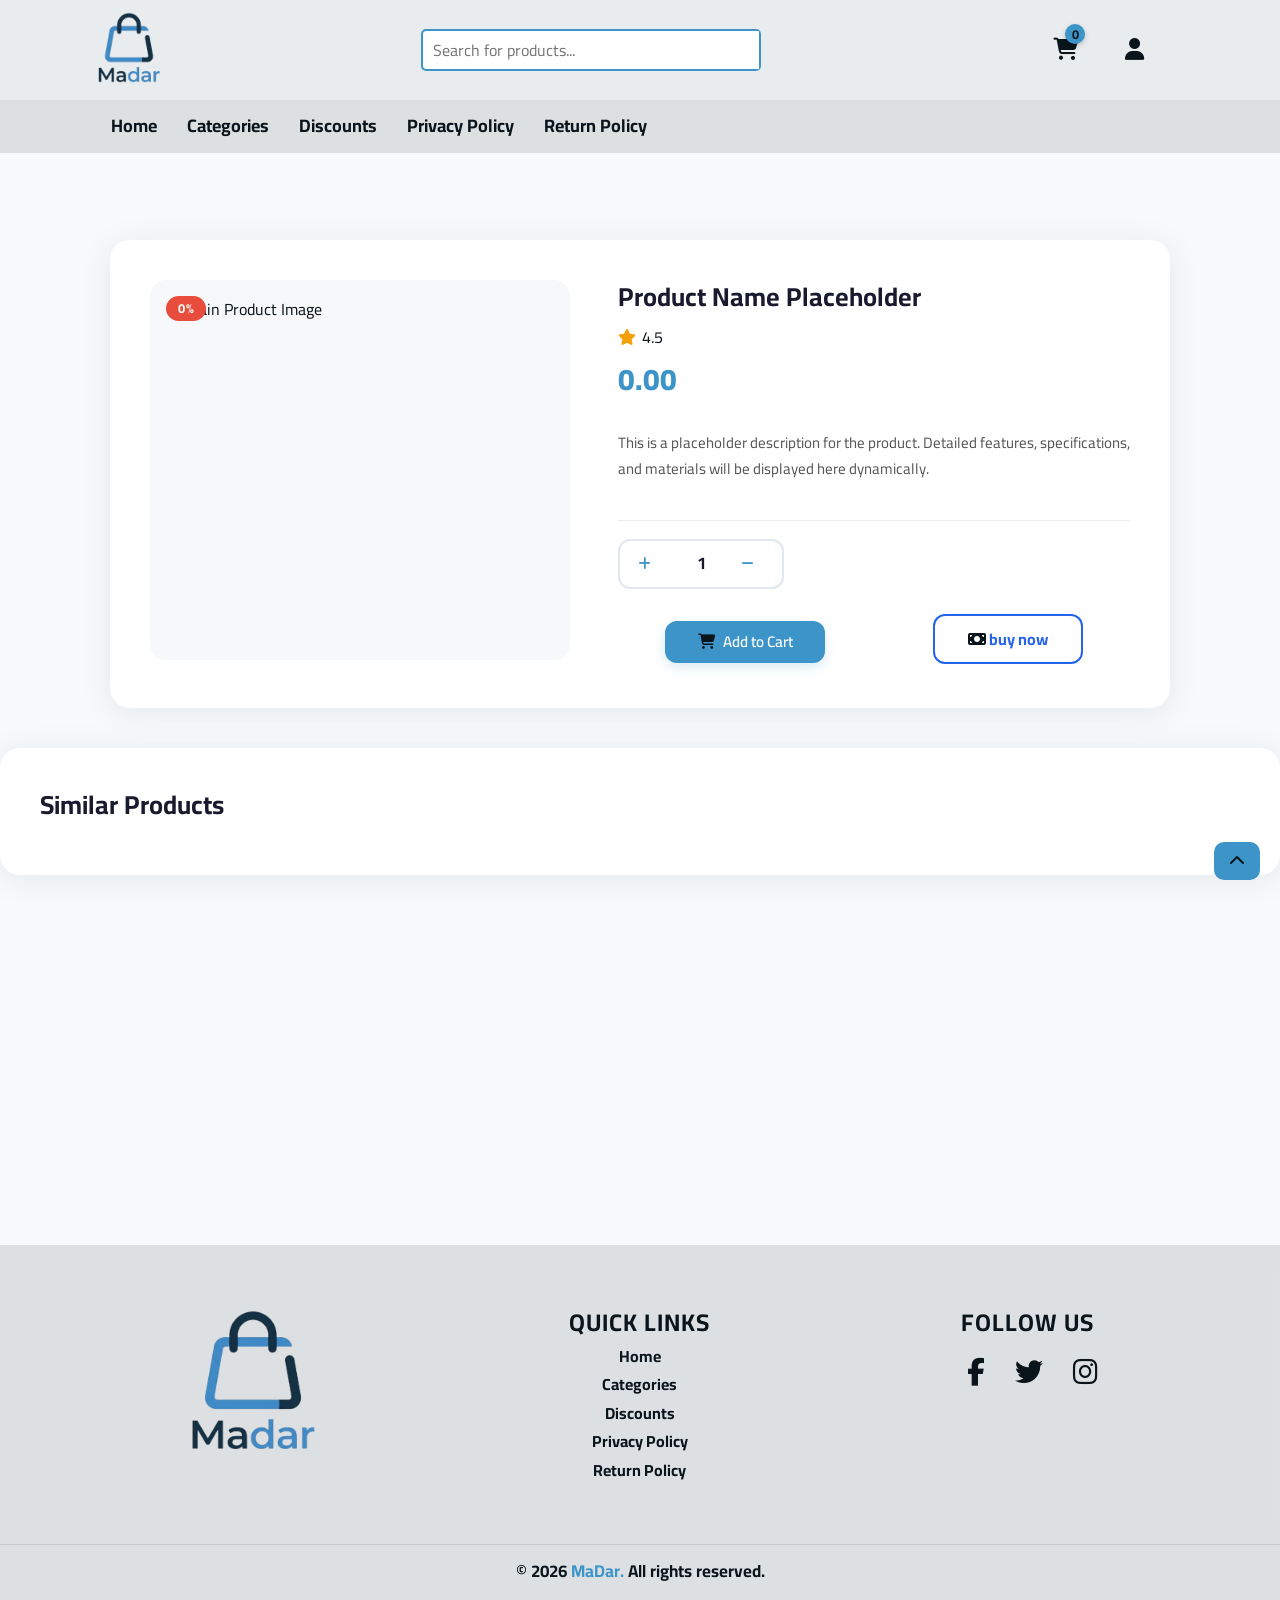
==== commit 845324d6: "Fix HTML structure in product detail page" ====
--- a/product-detial.html
+++ b/product-detial.html
@@ -111,7 +111,6 @@
             </div>
             <div class="price-container">
               <span id="discounted-price" class="current-price">0.00</span>
-              <span id="original-price" class="old-price">0.00</span>
             </div>
             <p id="product-description" class="product-description">
               This is a placeholder description for the product. Detailed
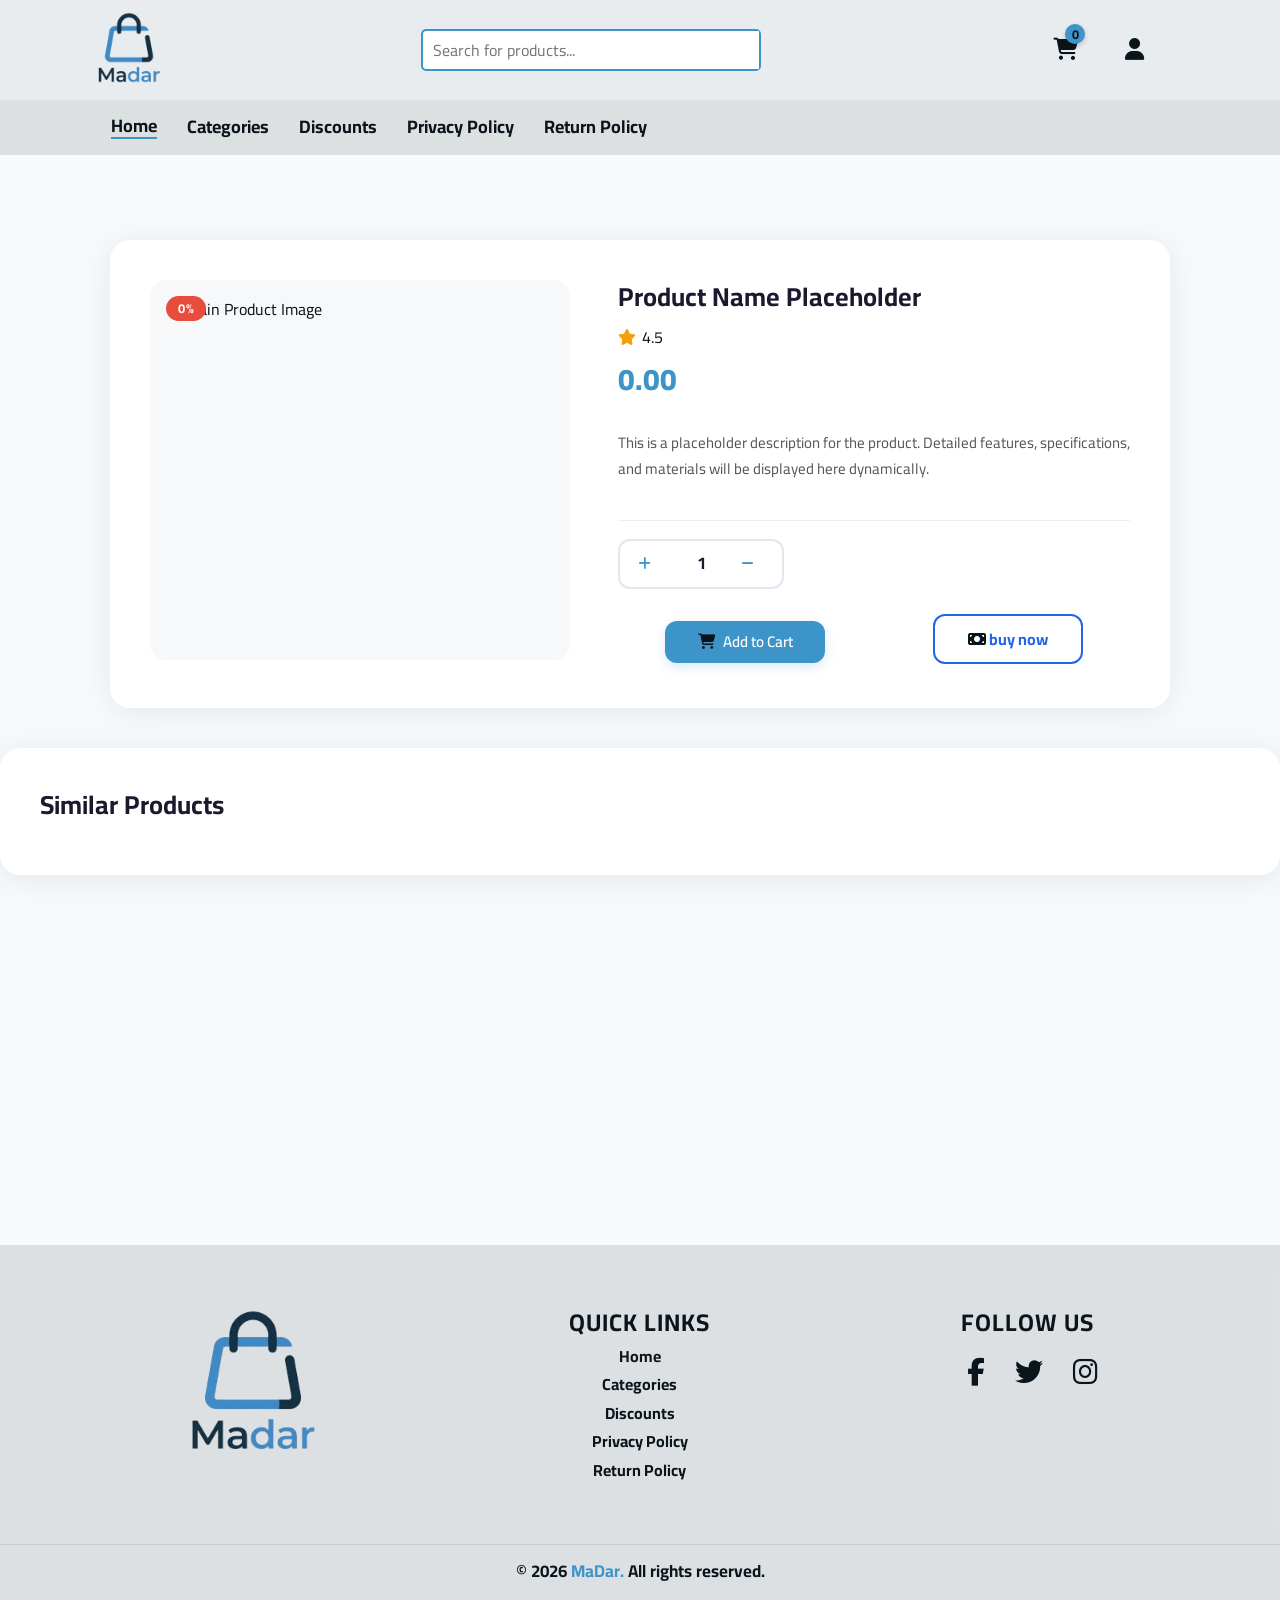
==== commit 08bae9aa: "Update product-detial.html" ====
--- a/product-detial.html
+++ b/product-detial.html
@@ -192,6 +192,6 @@
       </div>
     </footer>
     <script src="product-detial.js" defer type="module"></script>
-    <script src="madar.js" defer type="module"></script>
+       <script src="main.js" defer type="module"></script>
   </body>
 </html>
